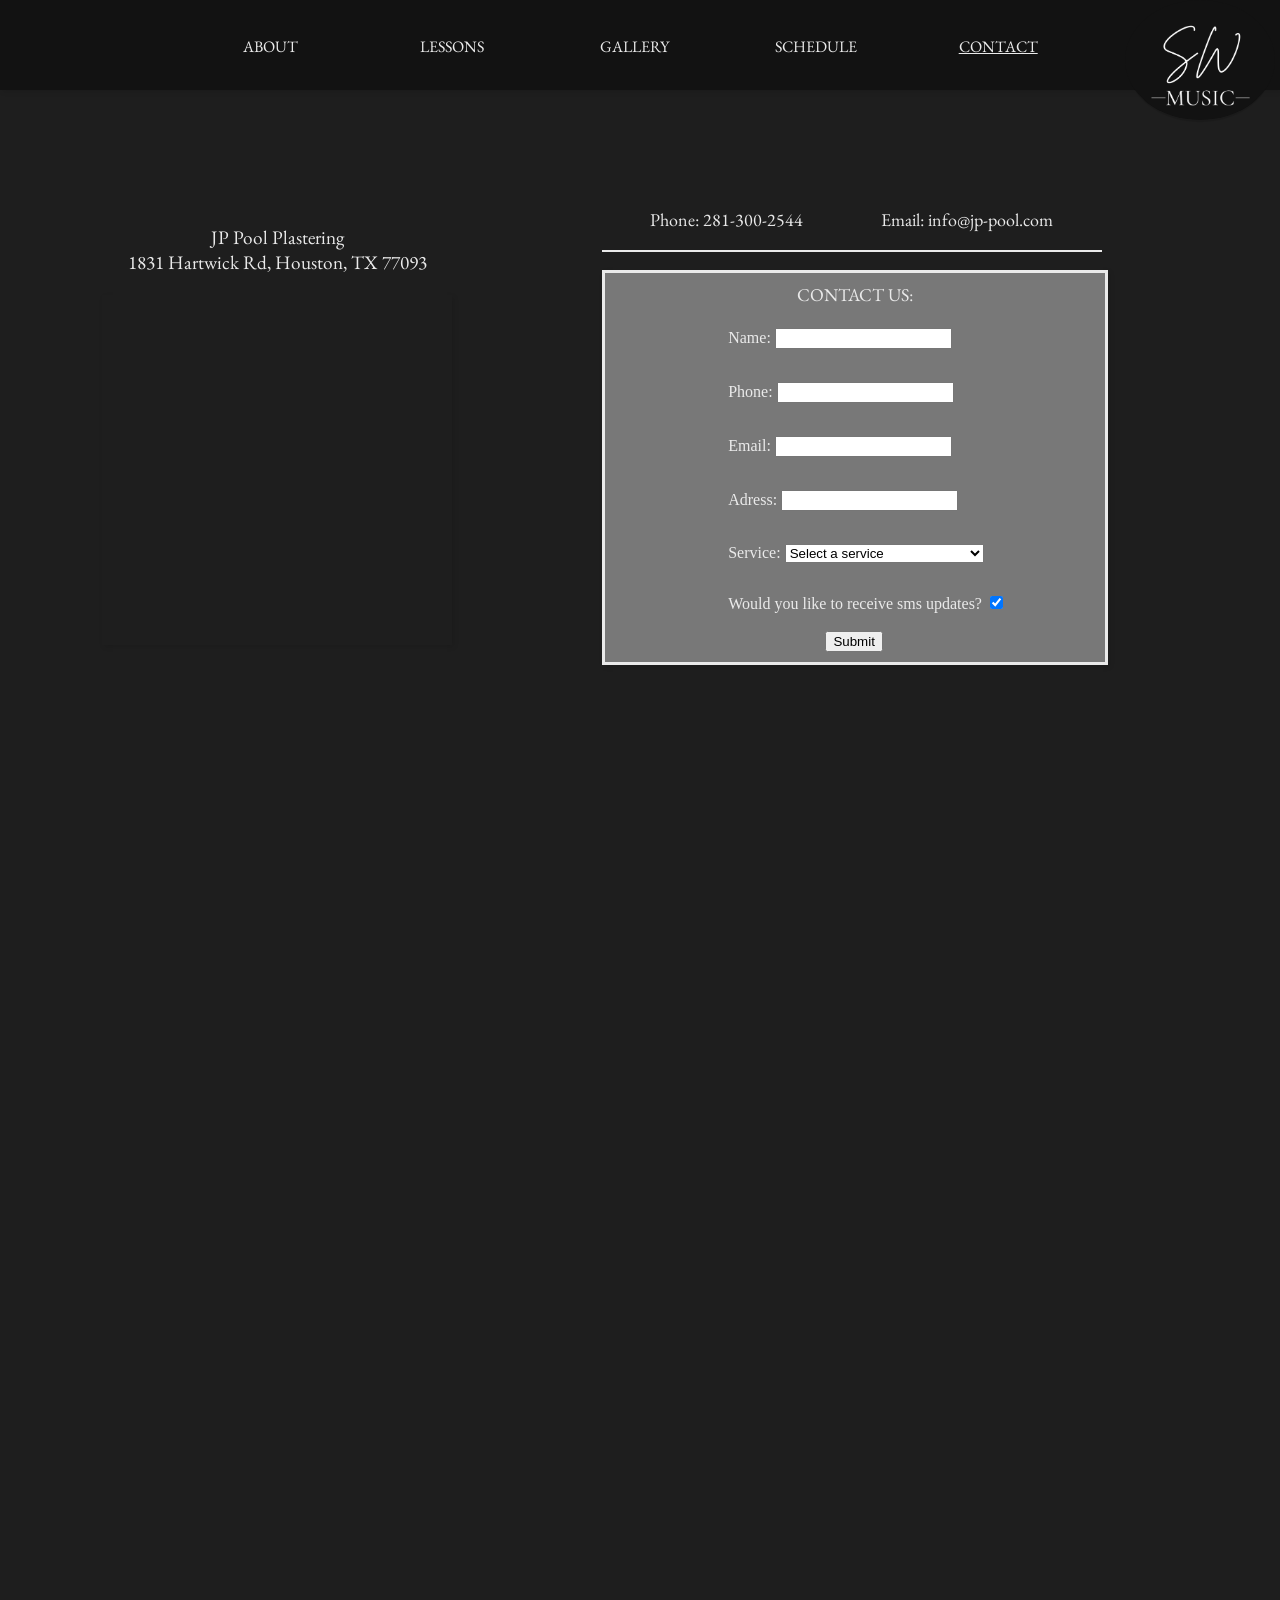
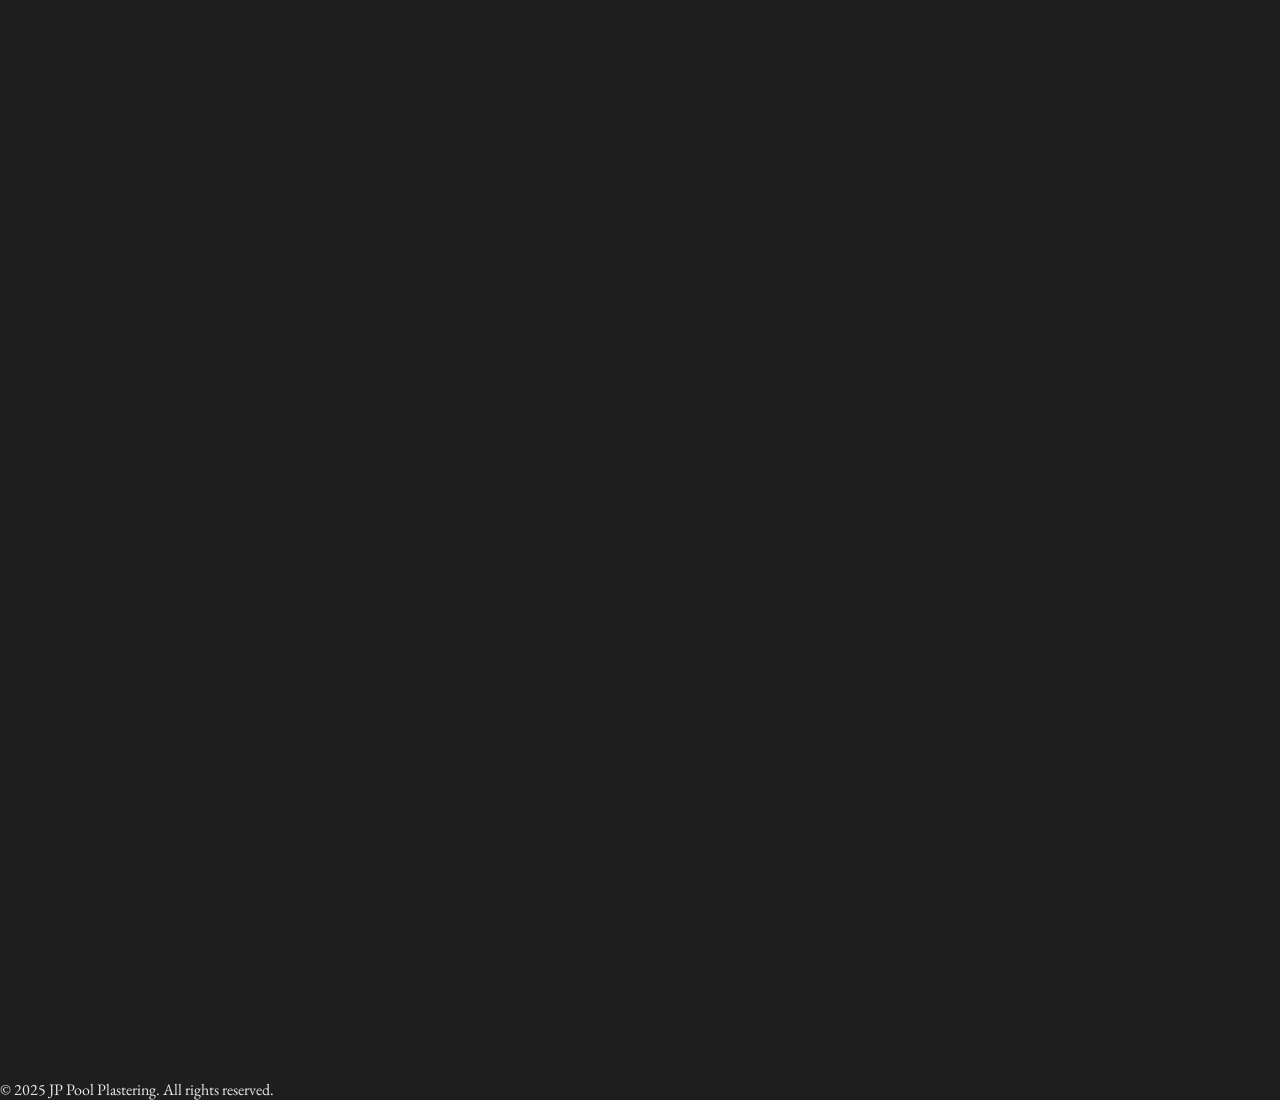
==== public/contact.html @ e35916e0 "Initial commit" ====
<!DOCTYPE html>
<html lang="en">
  <head>
    <meta charset="UTF-8">
    <meta name="viewport" content="width=device-width, initial-scale=1.0">

    <link rel="stylesheet" href="styles/general.css">
    <link rel="stylesheet" href="styles/header.css">
    <link rel="stylesheet" href="styles/nav-menu.css">
    <link rel="stylesheet" href="styles/footer.css">
    <link rel="stylesheet" href="styles/contact-body.css">

    <link rel="preconnect" href="https://fonts.googleapis.com">
    <link rel="preconnect" href="https://fonts.gstatic.com" crossorigin>
    <link href="https://fonts.googleapis.com/css2?family=EB+Garamond:ital,wght@0,400..800;1,400..800&family=Roboto:ital,wght@0,100;0,300;0,400;0,500;0,700;0,900;1,100;1,300;1,400;1,500;1,700;1,900&family=Share+Tech+Mono&display=swap" rel="stylesheet">

    <title>Stephen Webb Music</title>
  </head>

  <header>
    <div class="left-header">
      <button class="nav-toggle" id="nav-toggle">
        <img class="hamburger-menu" id="hamburger-menu" src="icons/hamburger-menu.svg">
        <img class="close-icon" id="close-icon" src="icons/x-close.svg">
      </button>
      <script src="script/hamburger.js"></script>

      <nav class="nav-menu" id="nav-menu">
        <ul>
          <li><a href="StephenWebbMusic.html">ABOUT</a></li>
          <li><a href="lessons.html">LESSONS</a></li>
          <li><a href="gallery.html">GALLERY</a></li>
          <li><a href="schedule.html">SCHEDULE</a></li>
          <li style="text-decoration: underline;"><a href="contact.html">CONTACT</a></li>
        </ul>
      </nav>
    </div>

    <div class="right-header">
      <a href="StephenWebbMusic.html" class="header-logo-cont">
        <img class="header-logo" src="pictures/logo.png">
      </a>
    </div>
  </header>

  <body>
    <button class="phone-num">
      <p class="basic-button">
        Phone: 281-300-2544
      </p>
    </button>
    <button class="mail">
      <p class="basic-button">
        Email: info@jp-pool.com
      </p>
    </button>

    <div class="line1">
    </div>

    <div class="request-form-cont">
      <p class="form-title">
        CONTACT US:
      </p>
      <form class="form-entry" action="/send-sms" method="POST">
        <label for="name">Name:</label>
        <input class="form-field" type="text" id="name" name="name" required><br><br>

        <label for="phone">Phone:</label>
        <input class="form-field" type="tel" id="phone" name="phone" required><br><br>

        <label for="email">Email:</label>
        <input class="form-field" type="email" id="email" name="email"><br><br>

        <label for="adress">Adress:</label>
        <input class="form-field" type="text" id="adress" name="adress" required><br><br>

        <label for="service">Service:</label>
        <select class="form-field" id="service" name="service" required>
          <option value="" disabled selected>Select a service</option>
          <option value="new-plaster">New Pool Plaster</option>
          <option value="replaster">Replastering</option>
          <option value="tile-coping">Tile & Coping</option>
          <option value="deck-resurfacing">Deck Resurfacing</option>
          <option value="acid-wash">Acid Wash / Cleaning</option>
          <option value="inspection">Pool Inspection / Consultation</option>
        </select><br><br>

        <label for="sms">Would you like to receive sms updates?</label>
        <input class="form-field" type="checkbox" id="sms" name="sms" checked><br><br>

        <input class="form-field-submit" type="submit" value="Submit">
      </form>
    </div>

    <iframe class="map" src="https://www.google.com/maps/embed?pb=!1m18!1m12!1m3!1d3459.273122692279!2d-95.36067332419913!3d29.885229875004182!2m3!1f0!2f0!3f0!3m2!1i1024!2i768!4f13.1!3m3!1m2!1s0x8640b799250874a1%3A0x5e975b715354d061!2s1831%20Hartwick%20Rd%2C%20Houston%2C%20TX%2077093!5e0!3m2!1sen!2sus!4v1749546559912!5m2!1sen!2sus" width="600" height="450" style="border:0;" allowfullscreen="" loading="lazy" referrerpolicy="no-referrer-when-downgrade"></iframe>
    <p class="map-adress">
      JP Pool Plastering<br>
      1831 Hartwick Rd,
      Houston, TX 77093
    </p>
  </body>

  <footer>
    <p class="copy-right">
      &copy; 2025 JP Pool Plastering. All rights reserved.
    </p>
  </footer>
</html>
---- public/styles/general.css ----
p {
  font-family: "EB Garamond", serif;
  margin-top: 0;
  margin-bottom: 0;
}
body {
  margin: 0;
  padding-top: 90px; 
  height: auto;
  background-color: #1E1E1E;
  color: #EAEAEA;
}
footer {
  width: 300px;
  z-index: 7;
  position: relative;
}
.copy-right {
  z-index: 99;
}
---- public/styles/header.css ----
header {
  height: 90px;
  
  display: flex;
  flex-direction: row; /*Default for flexbox's, ie. not needed*/
  justify-content: space-between;
  align-items: center;
  position: fixed;
  top: 0px;
  left: 0px;
  right: 0px;

  z-index: 99;

  background-color: #121212;
  box-shadow: 2px 2px 5px rgba(0, 0, 0, .1);
  padding-right: 20px;
}

.left-header {
  display: flex;
  align-items: center;
}

.right-header {
  display: flex;
  align-items: center;
  justify-content: center;
}
.header-logo-cont { /* Technically outside of header in HTML, but still appears on header */
  width: 150px;
  height: 120px;
  border-radius: 50%;
  overflow: hidden;
  background-color: #121212;
  box-shadow: 0px 4.1px 0px -1.9px rgba(0, 0, 0, .1);
  cursor: pointer;
  border: none;

  position: fixed;
  top: 0px;
  right: -70px;
  left: auto;
  transform: translateX(-50%);
  Z-index: 100;
  object-fit: cover;
}
.header-logo { /**/
  position: absolute;
  left: 50%;
  top: 55%;
  transform: translate(-50%, -50%);
  height: 90px;
}
---- public/styles/nav-menu.css ----
.hamburger-menu,
.close-icon {
  height: 48px;
  margin-left: 24px;
  margin-right: 20px;
  cursor: pointer;
  user-select: none;
}
.close-icon {
  display: none;
}

.nav-menu {
  display: flex; /*start*/
  flex-direction: column;
  position: absolute;
  top: 90px;
  left: 0;
  z-index: 1;

  background-color: #121212;
  overflow: hidden;
  max-height: 0;
  opacity: 1;
  transition: max-height 0.4s ease-out;
  width: 100%;
  box-shadow: 2px -2px .1px rgba(0, 0, 0, .1);
}
.nav-menu.active {
  max-height: 500px;
}
.nav-menu ul {
  list-style: none;
  margin: 0;
  padding: 0;
}
.nav-menu li{
  text-align: center;
  padding: 1rem;
}
.nav-menu a {
  color: #EAEAEA;
  text-decoration: none;
  display: block;
  font-family: "EB Garamond", serif;
}

.nav-menu a:hover{
  text-decoration: underline;
  text-decoration-color:#000;
}

/* Hamburger by default */
.nav-toggle {
  font-size: 2rem;
  background: none;
  border: none;
  color: white;
  cursor: pointer;
}

/* WIDE SCREEN STYLES */
@media screen and (min-width: 1250px)  {
  .nav-toggle {
    display: none; /*HIDES HAMBURGER*/
  }

  .nav-menu {
    display: block !important;
    max-height: 50px;
    position: static;
    background: none;
    box-shadow: 2px -2px .1px rgba(0, 0, 0, 0);
    width: 100%;
    justify-content:center;
    padding-left: 14vw;
    
  }

  .nav-menu ul {
    display:inline-flex;
    justify-content: center;
  }

  .nav-menu li {
    padding: 0 1rem;
  }

  .nav-menu a {
    min-width: 150px;
    padding: 1rem 0;
  }
}
---- public/styles/footer.css ----
footer {
  align-items: center;
  position: absolute;
  bottom: -200%;
}

.copy-right {

}
---- public/styles/contact-body.css ----
.map-adress {
  width: 350px;
  position: absolute;
  left: min(8vw, 20%); top: 25%;
  font-size: larger;
  font-weight: 200;
  text-align: center;
  color: #EAEAEA;
}
.map {
  height: 550px;
  width: 350px;
  max-width: 100%;
  position: absolute;
  box-shadow: 2px 2px 5px rgba(0, 0, 0, .1);
  left: min(8vw, 20%); top: 30%;
  height: 350px;
  margin-top: 25px;
}

.mail,
.phone-num {
  left: 47%; top: 23%;
  width: 250px;
  position: absolute;
  background: none;
  cursor: pointer;
  border: none;
  font-family: "Share Tech Mono", monospace;
  font-size: large;
  color: #EAEAEA; 
}
.mail {
  margin-left: 240px;
}
.mail :hover,
.phone-num :hover {
  text-decoration: underline;
}


.line1 {
  position: absolute;
  background-color: #EAEAEA;
  width: 500px;
  height: 2px;
  top: 25%; left: 47%;
  margin-top: 25px;
  margin-bottom: 25px;
}


.request-form-cont {
  position: absolute;
  background-color: rgb(120, 120, 120);
  border-style: solid;
  border-color: #EAEAEA;
  box-shadow: 2px 2px 5px rgba(0, 0, 0, .1);
  width: 500px;
  height: auto;
  top: 30%; left: 47%;
  display: flex;
  align-items: center;
  flex-direction: column;
}
.form-title {
  text-align: center;
  font-size: large;
  margin-top: 10px;
  margin-bottom: 7px;
}
.form-entry {
  margin-left: 25px;
}
.form-field {
  margin-top: 15px;
}
.form-field-submit {
  position: relative;
  margin-bottom: 10px;
  left: 35%;
}

@media screen and (max-width: 1000px)  {
  body {
    display: flex;
    flex-direction: column;
    align-items: center;
    margin-top: 30px;
  }

  .map-adress {
    width: 210px;
    top: 25%;
    left: 0px;
    text-align: center;
    position: relative;
    margin-top: 30px;
    margin-bottom: 15px;
  }
  .map {
    width: min(70vw, 400px);
    top: 30%; left: 0vw;
    position: relative;
    box-shadow: 2px 2px 5px rgba(0, 0, 0, .1);
  }
  
  .mail,
  .phone-num {
    left: 0vw;
    width: max(2vw, 210px);
    font-size: clamp(9px, 3vw, 20px);
    position: relative;
  }
  .mail {
    margin-left: 0px;
  }
  
  .line1 {
    width:  min(75vw, 400px);
    top: 5%; left: 0vw;
    position: relative;
  }

  .request-form-cont {
    width: min(75vw, 400px);
    top: 10%; left: 0vw;
    position: relative;
  }
}
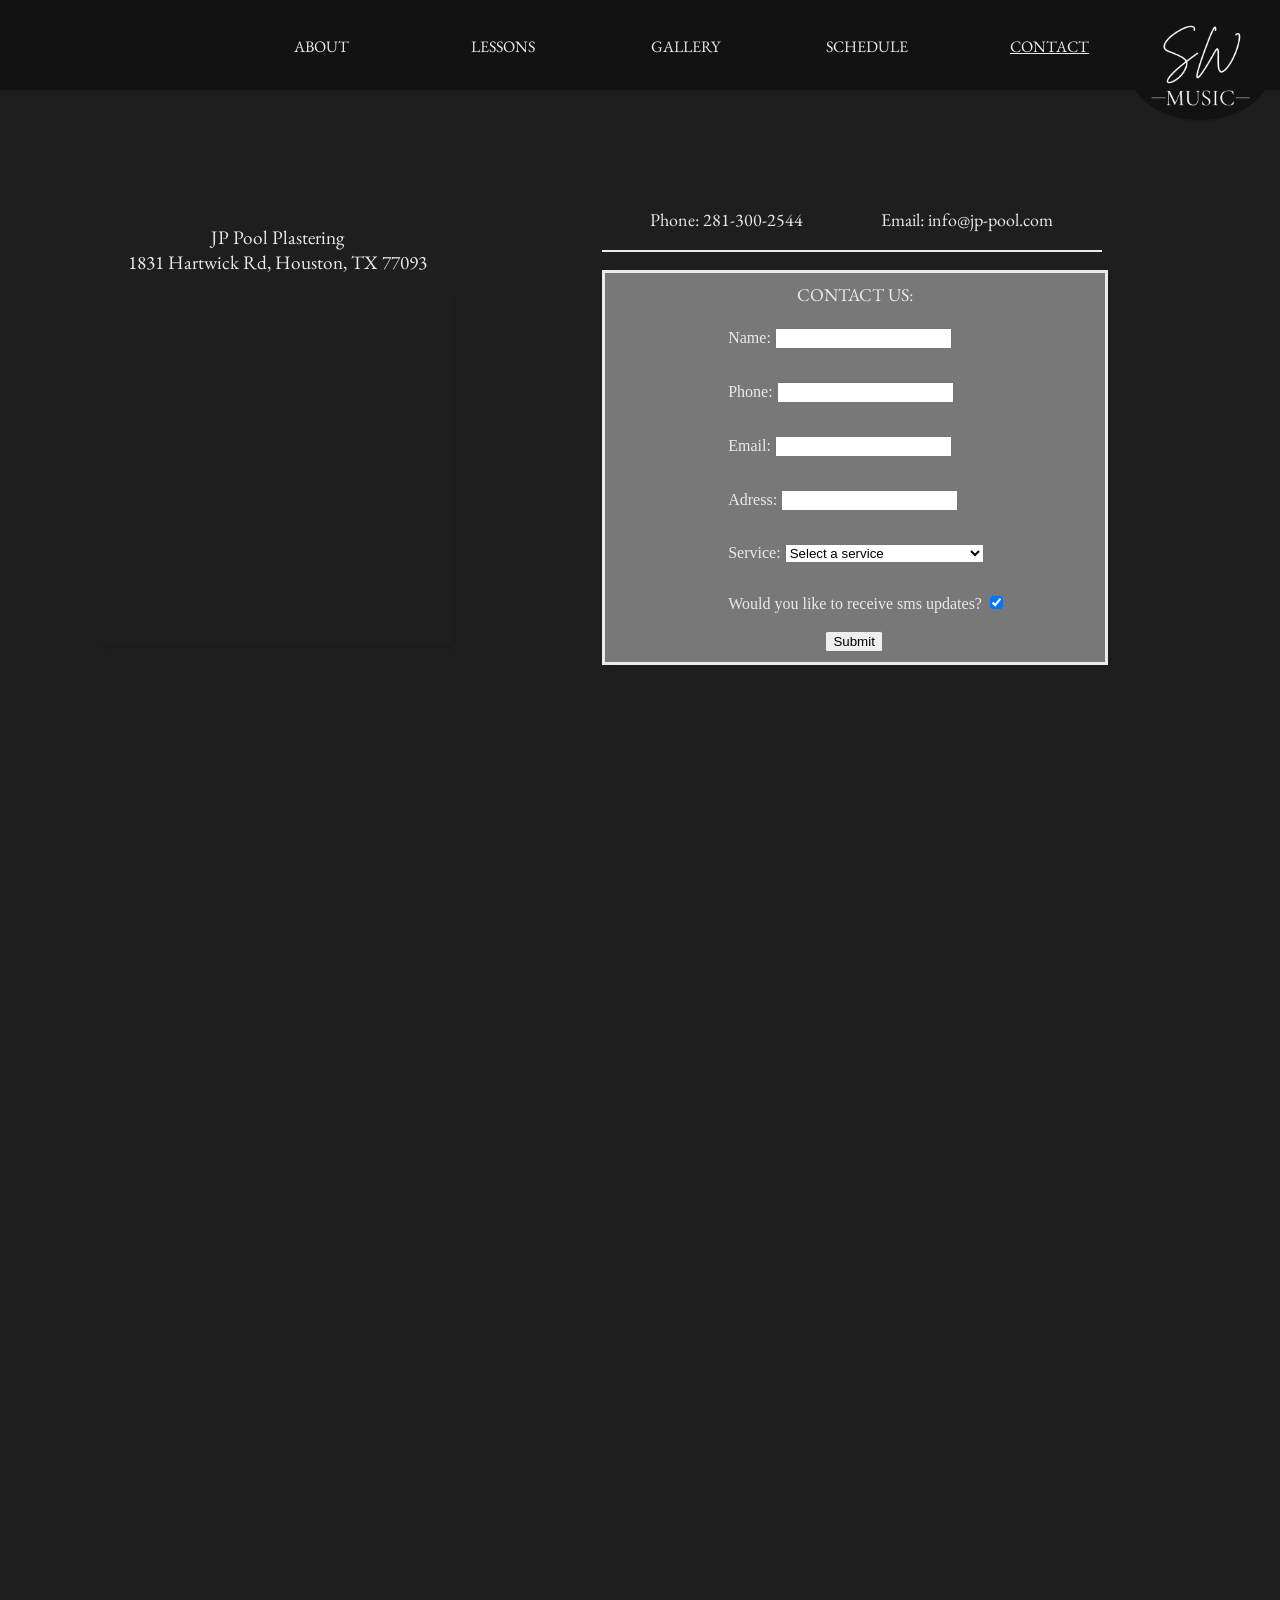
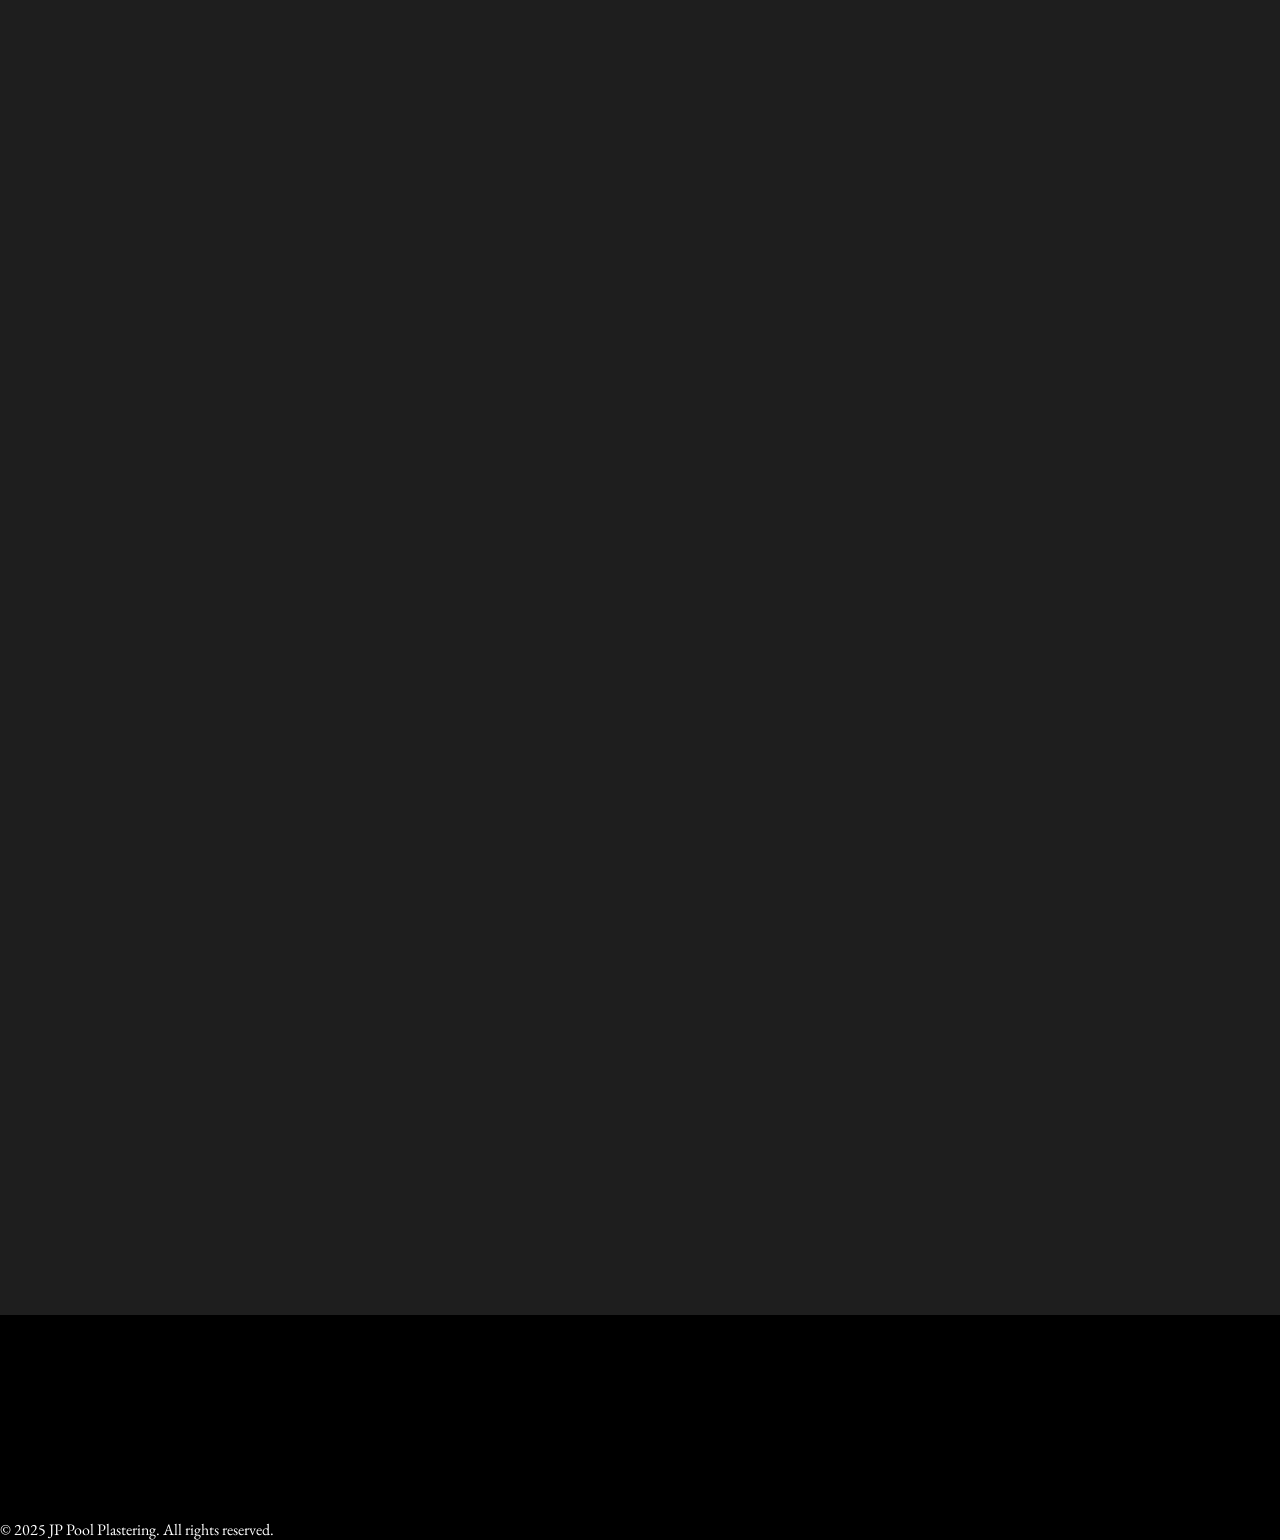
==== commit 00ead5e6: "updated homepage" ====
--- a/public/contact.html
+++ b/public/contact.html
@@ -27,7 +27,7 @@
 
       <nav class="nav-menu" id="nav-menu">
         <ul>
-          <li><a href="StephenWebbMusic.html">ABOUT</a></li>
+          <li><a href="index.html">ABOUT</a></li>
           <li><a href="lessons.html">LESSONS</a></li>
           <li><a href="gallery.html">GALLERY</a></li>
           <li><a href="schedule.html">SCHEDULE</a></li>
@@ -37,7 +37,7 @@
     </div>
 
     <div class="right-header">
-      <a href="StephenWebbMusic.html" class="header-logo-cont">
+      <a href="index.html" class="header-logo-cont">
         <img class="header-logo" src="pictures/logo.png">
       </a>
     </div>
--- a/public/styles/general.css
+++ b/public/styles/general.css
@@ -1,3 +1,6 @@
+html{
+  scroll-behavior: smooth;
+}
 p {
   font-family: "EB Garamond", serif;
   margin-top: 0;
--- a/public/styles/nav-menu.css
+++ b/public/styles/nav-menu.css
@@ -73,8 +73,8 @@
     box-shadow: 2px -2px .1px rgba(0, 0, 0, 0);
     width: 100%;
     justify-content:center;
-    padding-left: 14vw;
-    
+    padding-left: 18vw;
+
   }
 
   .nav-menu ul {
@@ -89,5 +89,6 @@
   .nav-menu a {
     min-width: 150px;
     padding: 1rem 0;
+    cursor: pointer;
   }
 }
--- a/public/styles/footer.css
+++ b/public/styles/footer.css
@@ -1,9 +1,14 @@
 footer {
-  align-items: center;
+  display: flex;
   position: absolute;
-  bottom: -200%;
+  bottom: -300vw;
+  background-color: black;
+  width: 100%;
+  height: 25%;
 }
 
 .copy-right {
-
-}+ color: white;
+ bottom: 0;
+ position: absolute;
+}
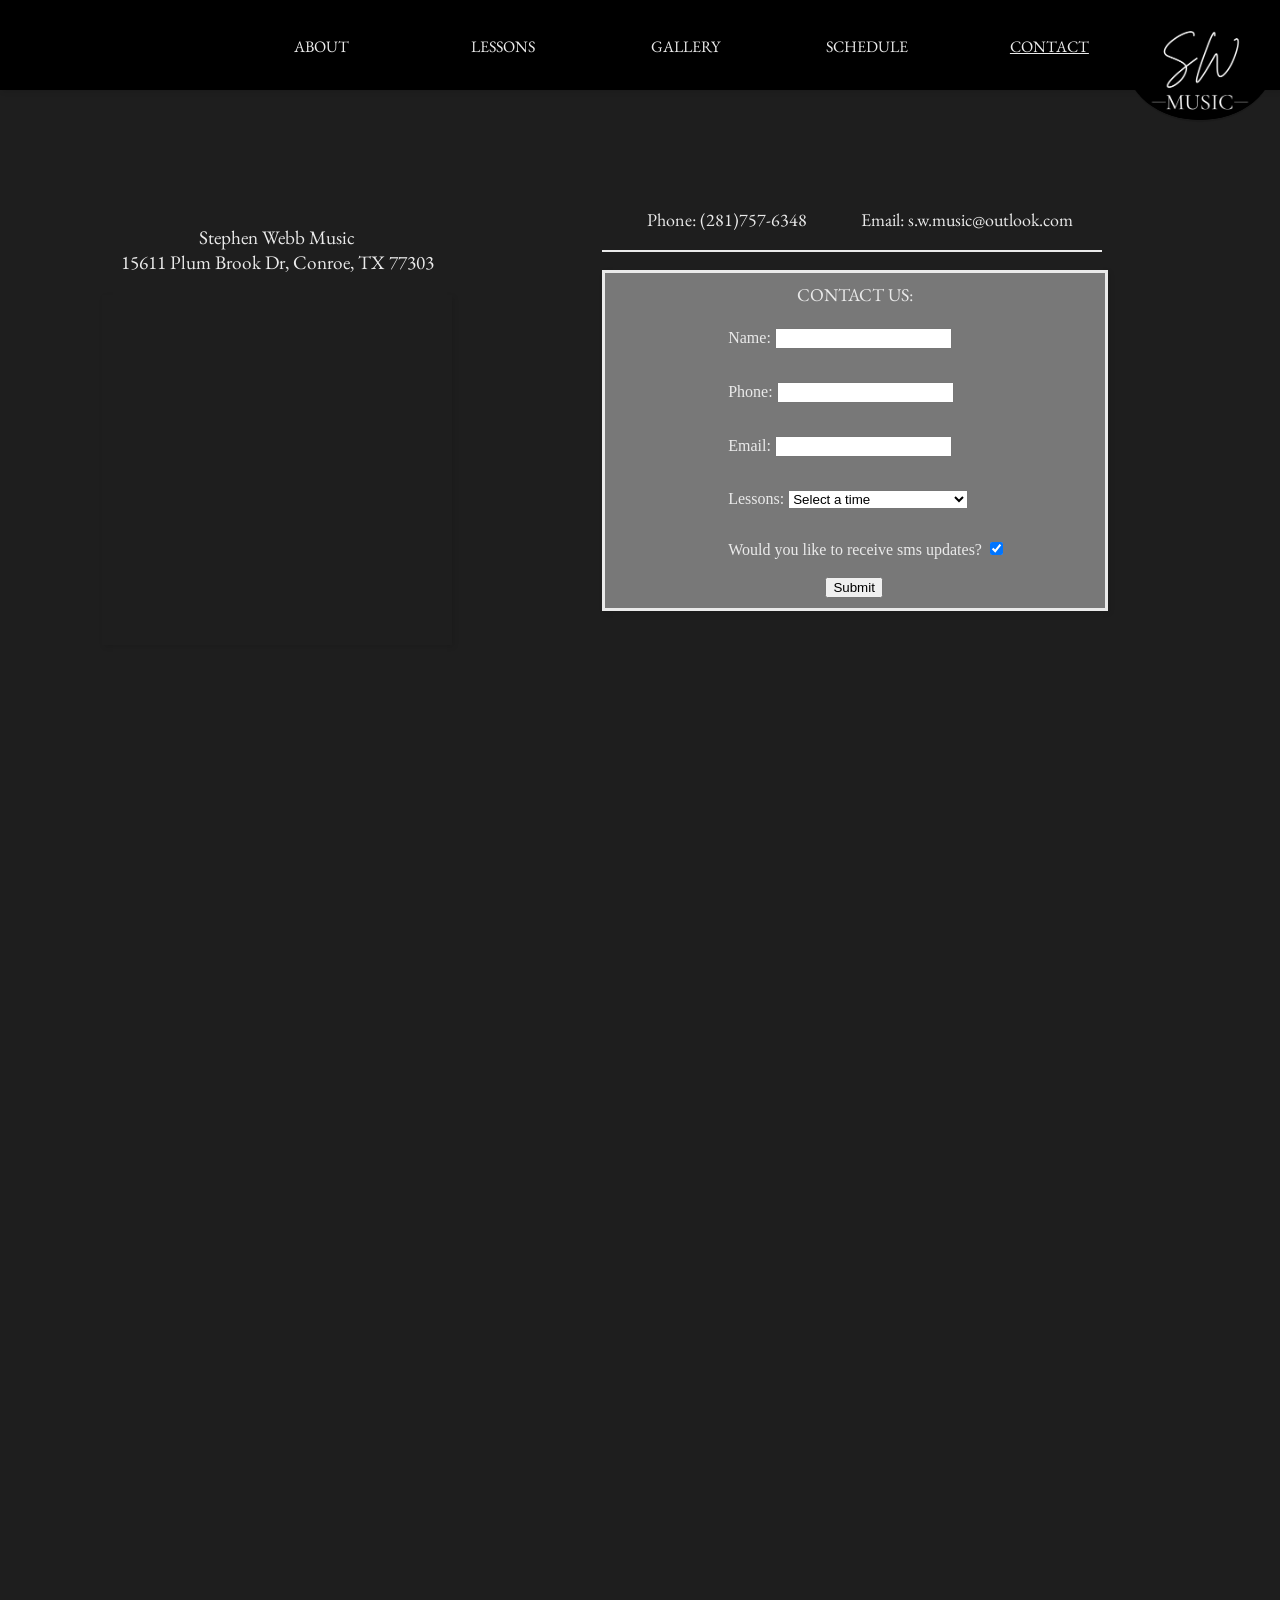
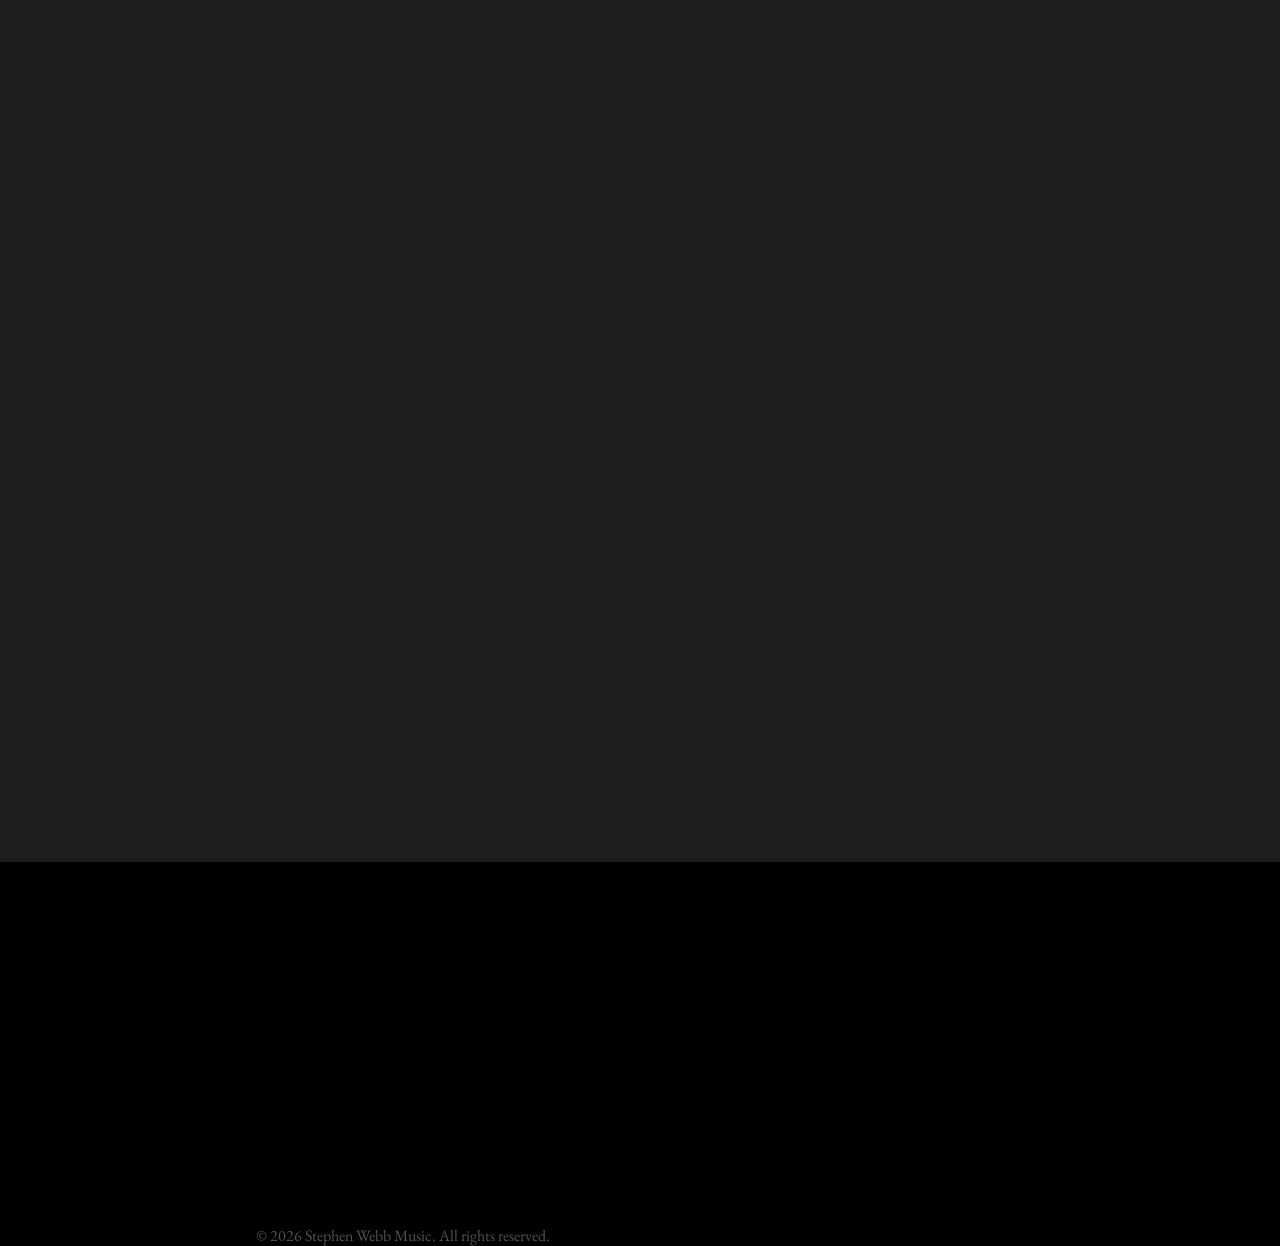
==== commit 1d1b185e: "major homepage reworkgit reset --  HEAD~1/26/1:00AM" ====
--- a/public/contact.html
+++ b/public/contact.html
@@ -46,12 +46,12 @@
   <body>
     <button class="phone-num">
       <p class="basic-button">
-        Phone: 281-300-2544
+        Phone: (281)757-6348
       </p>
     </button>
     <button class="mail">
       <p class="basic-button">
-        Email: info@jp-pool.com
+        Email: s.w.music@outlook.com
       </p>
     </button>
 
@@ -72,18 +72,15 @@
         <label for="email">Email:</label>
         <input class="form-field" type="email" id="email" name="email"><br><br>
 
-        <label for="adress">Adress:</label>
-        <input class="form-field" type="text" id="adress" name="adress" required><br><br>
-
-        <label for="service">Service:</label>
+        <label for="service">Lessons:</label>
         <select class="form-field" id="service" name="service" required>
-          <option value="" disabled selected>Select a service</option>
-          <option value="new-plaster">New Pool Plaster</option>
-          <option value="replaster">Replastering</option>
-          <option value="tile-coping">Tile & Coping</option>
-          <option value="deck-resurfacing">Deck Resurfacing</option>
-          <option value="acid-wash">Acid Wash / Cleaning</option>
-          <option value="inspection">Pool Inspection / Consultation</option>
+          <option value="" disabled selected>Select a time</option>
+          <option value="new-plaster">1 hour - $65</option>
+          <option value="replaster">30 minutes - $45</option>
+          <option value="tile-coping">1 hour / virtual - $50</option>
+          <option value="deck-resurfacing">30 minutes / virtual - $35</option>
+          <option value="acid-wash">1 hour / in home - $100</option>
+          <option value="inspection">30 minutes / in home - $75</option>
         </select><br><br>
 
         <label for="sms">Would you like to receive sms updates?</label>
@@ -93,17 +90,17 @@
       </form>
     </div>
 
-    <iframe class="map" src="https://www.google.com/maps/embed?pb=!1m18!1m12!1m3!1d3459.273122692279!2d-95.36067332419913!3d29.885229875004182!2m3!1f0!2f0!3f0!3m2!1i1024!2i768!4f13.1!3m3!1m2!1s0x8640b799250874a1%3A0x5e975b715354d061!2s1831%20Hartwick%20Rd%2C%20Houston%2C%20TX%2077093!5e0!3m2!1sen!2sus!4v1749546559912!5m2!1sen!2sus" width="600" height="450" style="border:0;" allowfullscreen="" loading="lazy" referrerpolicy="no-referrer-when-downgrade"></iframe>
+    <iframe class="map" src="https://www.google.com/maps/embed?pb=!1m18!1m12!1m3!1d3441.64755583762!2d-95.3263738!3d30.3893644!2m3!1f0!2f0!3f0!3m2!1i1024!2i768!4f13.1!3m3!1m2!1s0x86474196c9d91d6f%3A0x84ac29818ba723cb!2s15611%20Plum%20Brk%20Dr%2C%20Conroe%2C%20TX%2077303!5e0!3m2!1sen!2sus!4v1779753899569!5m2!1sen!2sus" width="600" height="450" style="border:0;" allowfullscreen="" loading="lazy" referrerpolicy="no-referrer-when-downgrade"></iframe>
     <p class="map-adress">
-      JP Pool Plastering<br>
-      1831 Hartwick Rd,
-      Houston, TX 77093
+      Stephen Webb Music<br>
+      15611 Plum Brook Dr,
+      Conroe, TX 77303
     </p>
   </body>
 
   <footer>
     <p class="copy-right">
-      &copy; 2025 JP Pool Plastering. All rights reserved.
+      &copy; 2026 Stephen Webb Music. All rights reserved.
     </p>
   </footer>
 </html>
--- a/public/styles/general.css
+++ b/public/styles/general.css
@@ -13,11 +13,3 @@
   background-color: #1E1E1E;
   color: #EAEAEA;
 }
-footer {
-  width: 300px;
-  z-index: 7;
-  position: relative;
-}
-.copy-right {
-  z-index: 99;
-}
--- a/public/styles/header.css
+++ b/public/styles/header.css
@@ -12,7 +12,7 @@
 
   z-index: 99;
 
-  background-color: #121212;
+  background-color: #000000;
   box-shadow: 2px 2px 5px rgba(0, 0, 0, .1);
   padding-right: 20px;
 }
@@ -32,7 +32,7 @@
   height: 120px;
   border-radius: 50%;
   overflow: hidden;
-  background-color: #121212;
+  background-color: #000000;
   box-shadow: 0px 4.1px 0px -1.9px rgba(0, 0, 0, .1);
   cursor: pointer;
   border: none;
@@ -50,5 +50,5 @@
   left: 50%;
   top: 55%;
   transform: translate(-50%, -50%);
-  height: 90px;
+  height: 150px;
 }
--- a/public/styles/nav-menu.css
+++ b/public/styles/nav-menu.css
@@ -18,7 +18,7 @@
   left: 0;
   z-index: 1;
 
-  background-color: #121212;
+  background-color: #000000;
   overflow: hidden;
   max-height: 0;
   opacity: 1;
--- a/public/styles/footer.css
+++ b/public/styles/footer.css
@@ -1,14 +1,75 @@
 footer {
   display: flex;
-  position: absolute;
-  bottom: -300vw;
+  position:absolute;
   background-color: black;
   width: 100%;
-  height: 25%;
+  height: 30vw;
+  bottom: -250vw;
+}
+@media(min-width:768px){
+  footer{
+    bottom: -277vw;
+  }
+}
+
+.footer-nav{
+  display: flex;
+  flex-direction: row;
+  justify-self: center;
+  position: absolute;
+  left: 7vw;
+}
+.footer-nav ul {
+  list-style:none;
+  margin: 0;
+  padding: 0;
+}
+.footer-nav a {
+  color: #545050;
+  text-decoration: none;
+  display: block;
+  font-size: small;
+  font-weight: 100;
+  font-family:Arial, Helvetica, sans-serif;
+  padding-right: 5vw;
+}
+
+.footer-nav a:hover{
+  text-decoration: underline;
+  text-decoration-color:#000;
 }
 
 .copy-right {
- color: white;
- bottom: 0;
- position: absolute;
-}
+  color: #545050;5
+  font-size: 3vw;
+  left: 20vw;
+  position: absolute;
+  justify-self: center;
+  bottom: 0;
+ }
+
+ .footer-social{
+  display: flex;
+  flex-direction: row;
+  position: absolute;
+  width: 90%;
+  height: 10vw;
+  left: 3%;
+  top: 35%;
+  align-self: center;
+  justify-content: space-evenly;
+ }
+ .footer-ig, .footer-yt, .footer-sc{
+  position: relative;
+  bottom: 0;
+  margin-left: 1vw;
+ }
+ .footer-sc{
+  top: -1vw;
+ }
+ .footer-icon{
+  width: 8vw;
+  height: 8vw;
+  fill: white;
+ }
+ 
--- a/public/styles/contact-body.css
+++ b/public/styles/contact-body.css
@@ -108,7 +108,7 @@
   .mail,
   .phone-num {
     left: 0vw;
-    width: max(2vw, 210px);
+    width: max(2vw, 250px);
     font-size: clamp(9px, 3vw, 20px);
     position: relative;
   }
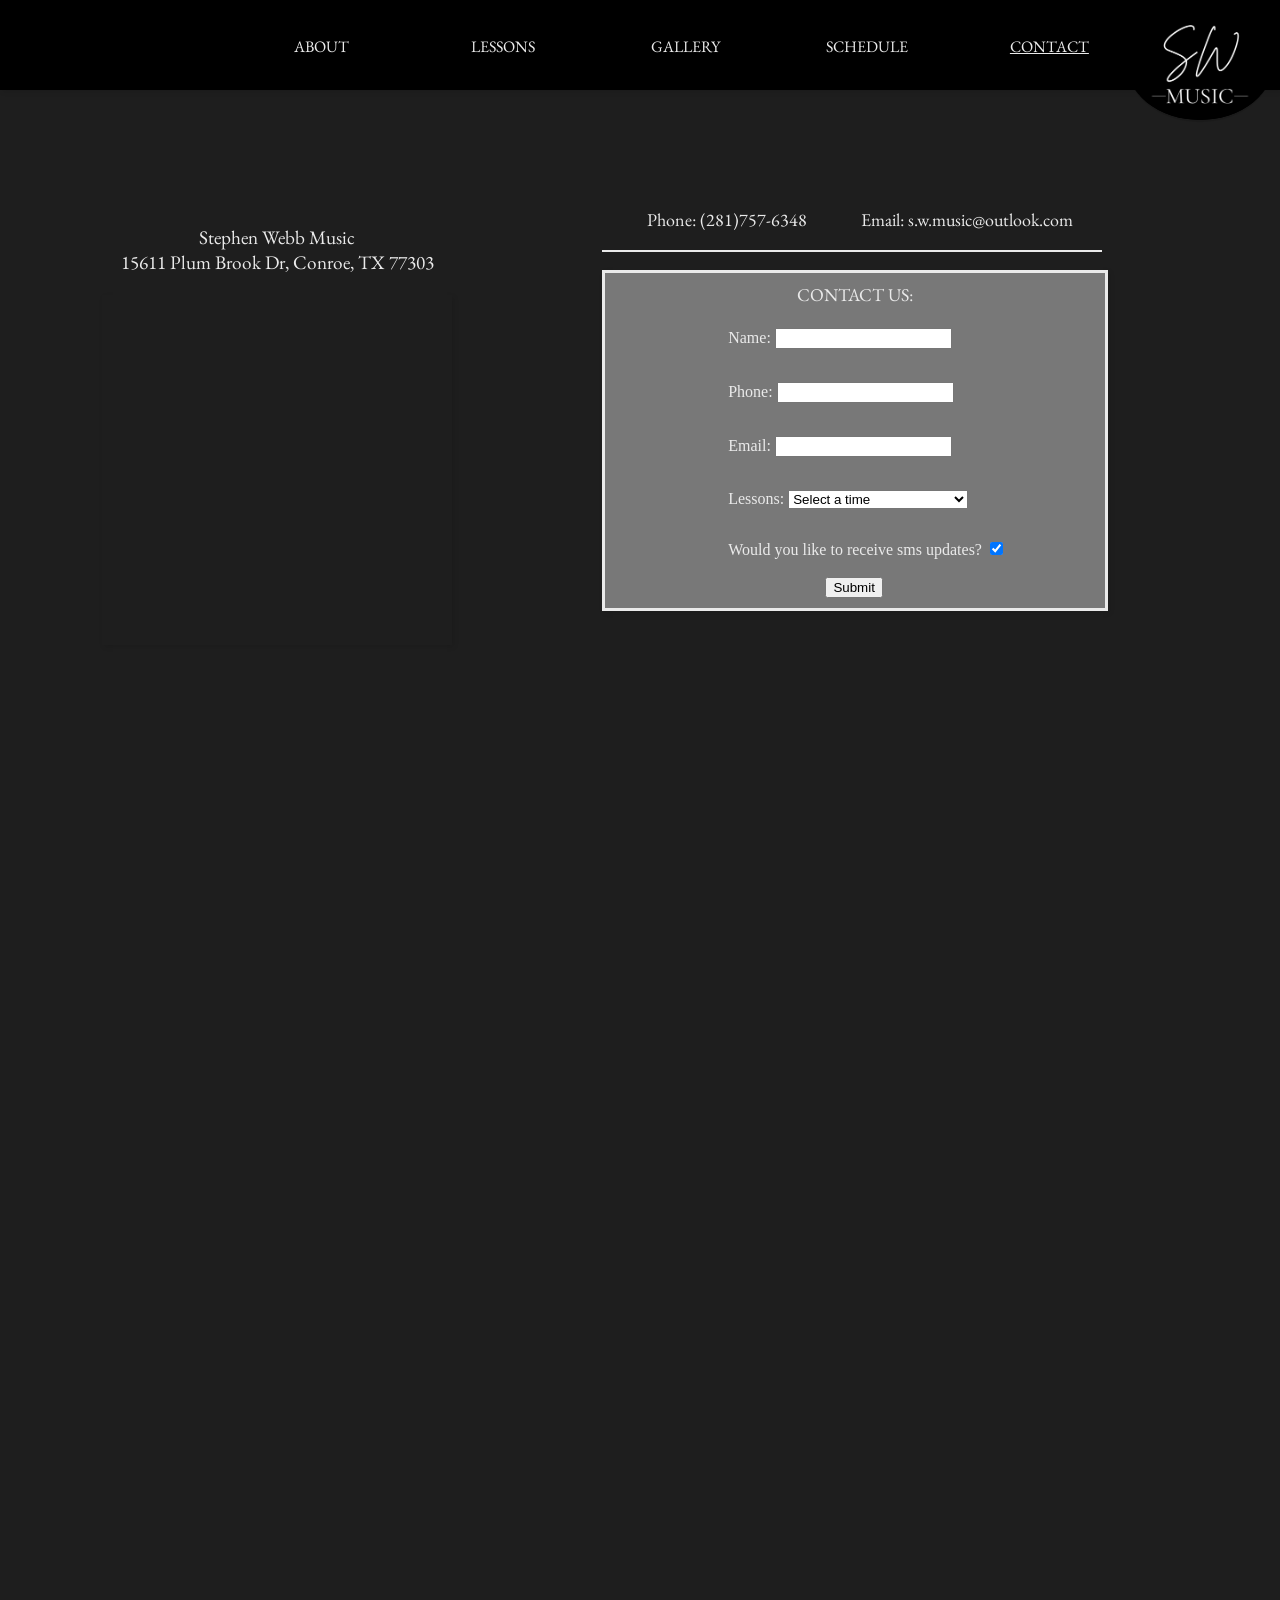
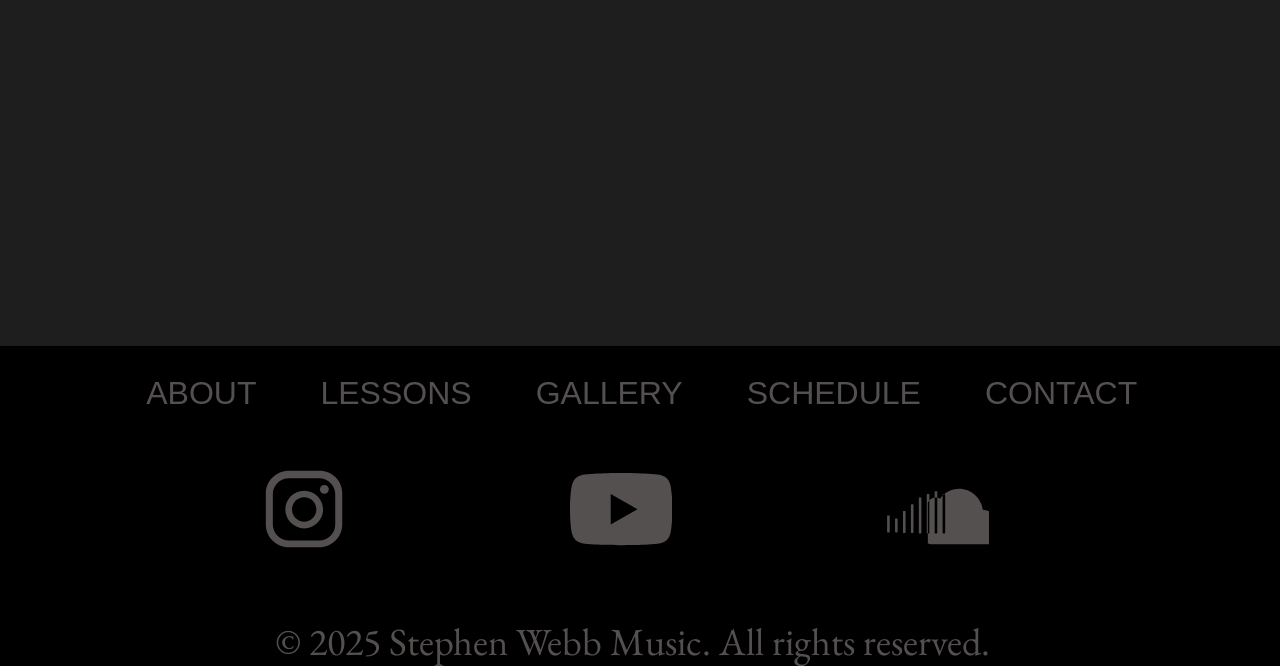
==== commit e4643f7e: "major homepage rework' git reset --  HEAD~1/26/1:00AM" ====
--- a/public/contact.html
+++ b/public/contact.html
@@ -96,11 +96,41 @@
       15611 Plum Brook Dr,
       Conroe, TX 77303
     </p>
+    <footer>
+      <ul class="footer-nav">
+        <li><a href="index.html">ABOUT</a></li>
+        <li><a href="lessons.html">LESSONS</a></li>
+        <li><a href="gallery.html">GALLERY</a></li>
+        <li><a href="schedule.html">SCHEDULE</a></li>
+        <li><a href="contact.html">CONTACT</a></li>
+      </ul>
+  
+      <div class="footer-social">
+        <a href="https://www.instagram.com/stephenwebbmusic/" target="_blank" rel="noopener noreferrer" class="footer-ig">
+          <!-- Inline Official Instagram SVG Path -->
+          <svg class="footer-icon" xmlns="http://www.w3.org/2000/svg" xmlns:xlink="http://www.w3.org/1999/xlink" fill="#000000" width="800px" height="800px" viewBox="0 0 32 32" id="Camada_1" version="1.1" xml:space="preserve">
+            <g>
+            <path d="M22.3,8.4c-0.8,0-1.4,0.6-1.4,1.4c0,0.8,0.6,1.4,1.4,1.4c0.8,0,1.4-0.6,1.4-1.4C23.7,9,23.1,8.4,22.3,8.4z"/>
+            <path d="M16,10.2c-3.3,0-5.9,2.7-5.9,5.9s2.7,5.9,5.9,5.9s5.9-2.7,5.9-5.9S19.3,10.2,16,10.2z M16,19.9c-2.1,0-3.8-1.7-3.8-3.8   c0-2.1,1.7-3.8,3.8-3.8c2.1,0,3.8,1.7,3.8,3.8C19.8,18.2,18.1,19.9,16,19.9z"/>   
+            <path d="M20.8,4h-9.5C7.2,4,4,7.2,4,11.2v9.5c0,4,3.2,7.2,7.2,7.2h9.5c4,0,7.2-3.2,7.2-7.2v-9.5C28,7.2,24.8,4,20.8,4z M25.7,20.8   c0,2.7-2.2,5-5,5h-9.5c-2.7,0-5-2.2-5-5v-9.5c0-2.7,2.2-5,5-5h9.5c2.7,0,5,2.2,5,5V20.8z"/>       
+            </g>
+            </svg>
+        </a>
+        <a href="https://www.youtube.com/@StephenWebbMusic" target="_blank" rel="noopener noreferrer" class="footer-yt">
+          <svg class="footer-icon" viewBox="0 0 24 24" xmlns="http://w3.org">
+            <path d="M23.498 6.186a3.016 3.016 0 0 0-2.122-2.136C19.505 3.545 12 3.545 12 3.545s-7.505 0-9.377.505A3.017 3.017 0 0 0 .502 6.186C0 8.07 0 12 0 12s0 3.93.502 5.814a3.016 3.016 0 0 0 2.122 2.136c1.871.505 9.376.505 9.376.505s7.505 0 9.377-.505a3.015 3.015 0 0 0 2.122-2.136C24 15.93 24 12 24 12s0-3.93-.502-5.814zM9.545 15.568V8.432L15.818 12l-6.273 3.568z"/>
+          </svg>
+        </a>
+        <a href="https://on.soundcloud.com/IMVgdgA9zZKNSs7fgG" target="_blank" rel="noopener noreferrer" class="footer-sc">
+          <svg class="footer-icon" viewBox="0 0 20 20" xmlns="http://w3.org">
+            <path d="M11.56 16.735c0 .354-.031.531-.093.531h-.319c-.062 0-.093-.177-.093-.531V10.15c0-.353.031-.53.093-.53h.319c.062 0 .093.177.093.53v6.585zm-1.547.442c0 .06-.03.089-.093.089h-.319c-.062 0-.093-.03-.093-.089V9.117c0-.06.031-.089.093-.089h.319c.063 0 .093.03.093.089v8.06zm-1.549-.089c0 .118-.031.177-.093.177h-.319c-.062 0-.093-.059-.093-.177V9.752c0-.117.031-.176.093-.176h.319c.062 0 .093.059.093.176v7.336zm-1.547.089c0 .06-.031.089-.093.089h-.319c-.063 0-.093-.03-.093-.089V10.35c0-.06.03-.089.093-.089h.319c.062 0 .093.03.093.089v6.826zm-1.548-.177c0 .118-.031.177-.093.177h-.319c-.062 0-.093-.059-.093-.177v-5.263c0-.118.031-.177.093-.177h.319c.062 0 .093.059.093.177v5.263zm-1.548.088c0 .06-.031.089-.093.089h-.32c-.061 0-.092-.03-.092-.089v-4.09c0-.06.031-.089.093-.089h.319c.062 0 .093.03.093.089v4.09zm-1.548-.221c0 .147-.031.221-.093.221h-.319c-.062 0-.093-.074-.093-.221v-2.3c0-.147.031-.221.093-.221h.319c.062 0 .093.074.093.221v2.3zm-1.548.133c0 .06-.031.088-.093.088h-.319c-.062 0-.093-.03-.093-.088V13.84c0-.059.031-.088.093-.088h.319c.062 0 .093.03.093.088v1.177zm21.439-.818c0-1.89-1.442-3.435-3.238-3.535-.386-2.316-2.315-4.082-4.636-4.082-1.517 0-2.88.756-3.734 1.93-.257-.15-.55-.233-.861-.233-.67 0-1.25.405-1.523.993v7.915c.184.097.387.164.603.197.163.025.329.038.498.038h12.893c1.656 0 3-.105 3-3.223z"/>
+          </svg>
+        </a>
+      </div>
+  
+      <p class="copy-right">
+        &copy; 2025 Stephen Webb Music. All rights reserved.
+      </p>
+    </footer>
   </body>
-
-  <footer>
-    <p class="copy-right">
-      &copy; 2026 Stephen Webb Music. All rights reserved.
-    </p>
-  </footer>
 </html>
--- a/public/styles/header.css
+++ b/public/styles/header.css
@@ -48,7 +48,7 @@
 .header-logo { /**/
   position: absolute;
   left: 50%;
-  top: 55%;
+  top: 50%;
   transform: translate(-50%, -50%);
   height: 150px;
 }
--- a/public/styles/nav-menu.css
+++ b/public/styles/nav-menu.css
@@ -1,3 +1,6 @@
+ul{
+  list-style-type:none;
+}
 .hamburger-menu,
 .close-icon {
   height: 48px;
--- a/public/styles/footer.css
+++ b/public/styles/footer.css
@@ -1,14 +1,14 @@
 footer {
   display: flex;
-  position:absolute;
+  position:relative;
   background-color: black;
   width: 100%;
-  height: 30vw;
-  bottom: -250vw;
+  height: 25vw;
+  bottom: -270vw;
 }
 @media(min-width:768px){
-  footer{
-    bottom: -277vw;
+  .footer-nav{
+    padding-top: 1vw;
   }
 }
 
@@ -17,18 +17,13 @@
   flex-direction: row;
   justify-self: center;
   position: absolute;
-  left: 7vw;
-}
-.footer-nav ul {
-  list-style:none;
-  margin: 0;
-  padding: 0;
+  left: 8.3vw;
 }
 .footer-nav a {
   color: #545050;
   text-decoration: none;
   display: block;
-  font-size: small;
+  font-size: 2.5vw;
   font-weight: 100;
   font-family:Arial, Helvetica, sans-serif;
   padding-right: 5vw;
@@ -40,9 +35,9 @@
 }
 
 .copy-right {
-  color: #545050;5
+  color: #545050;
   font-size: 3vw;
-  left: 20vw;
+  left: 21.5vw;
   position: absolute;
   justify-self: center;
   bottom: 0;
@@ -54,7 +49,7 @@
   position: absolute;
   width: 90%;
   height: 10vw;
-  left: 3%;
+  left: 3vw;
   top: 35%;
   align-self: center;
   justify-content: space-evenly;
@@ -70,6 +65,6 @@
  .footer-icon{
   width: 8vw;
   height: 8vw;
-  fill: white;
+  fill: #545050;
  }
  
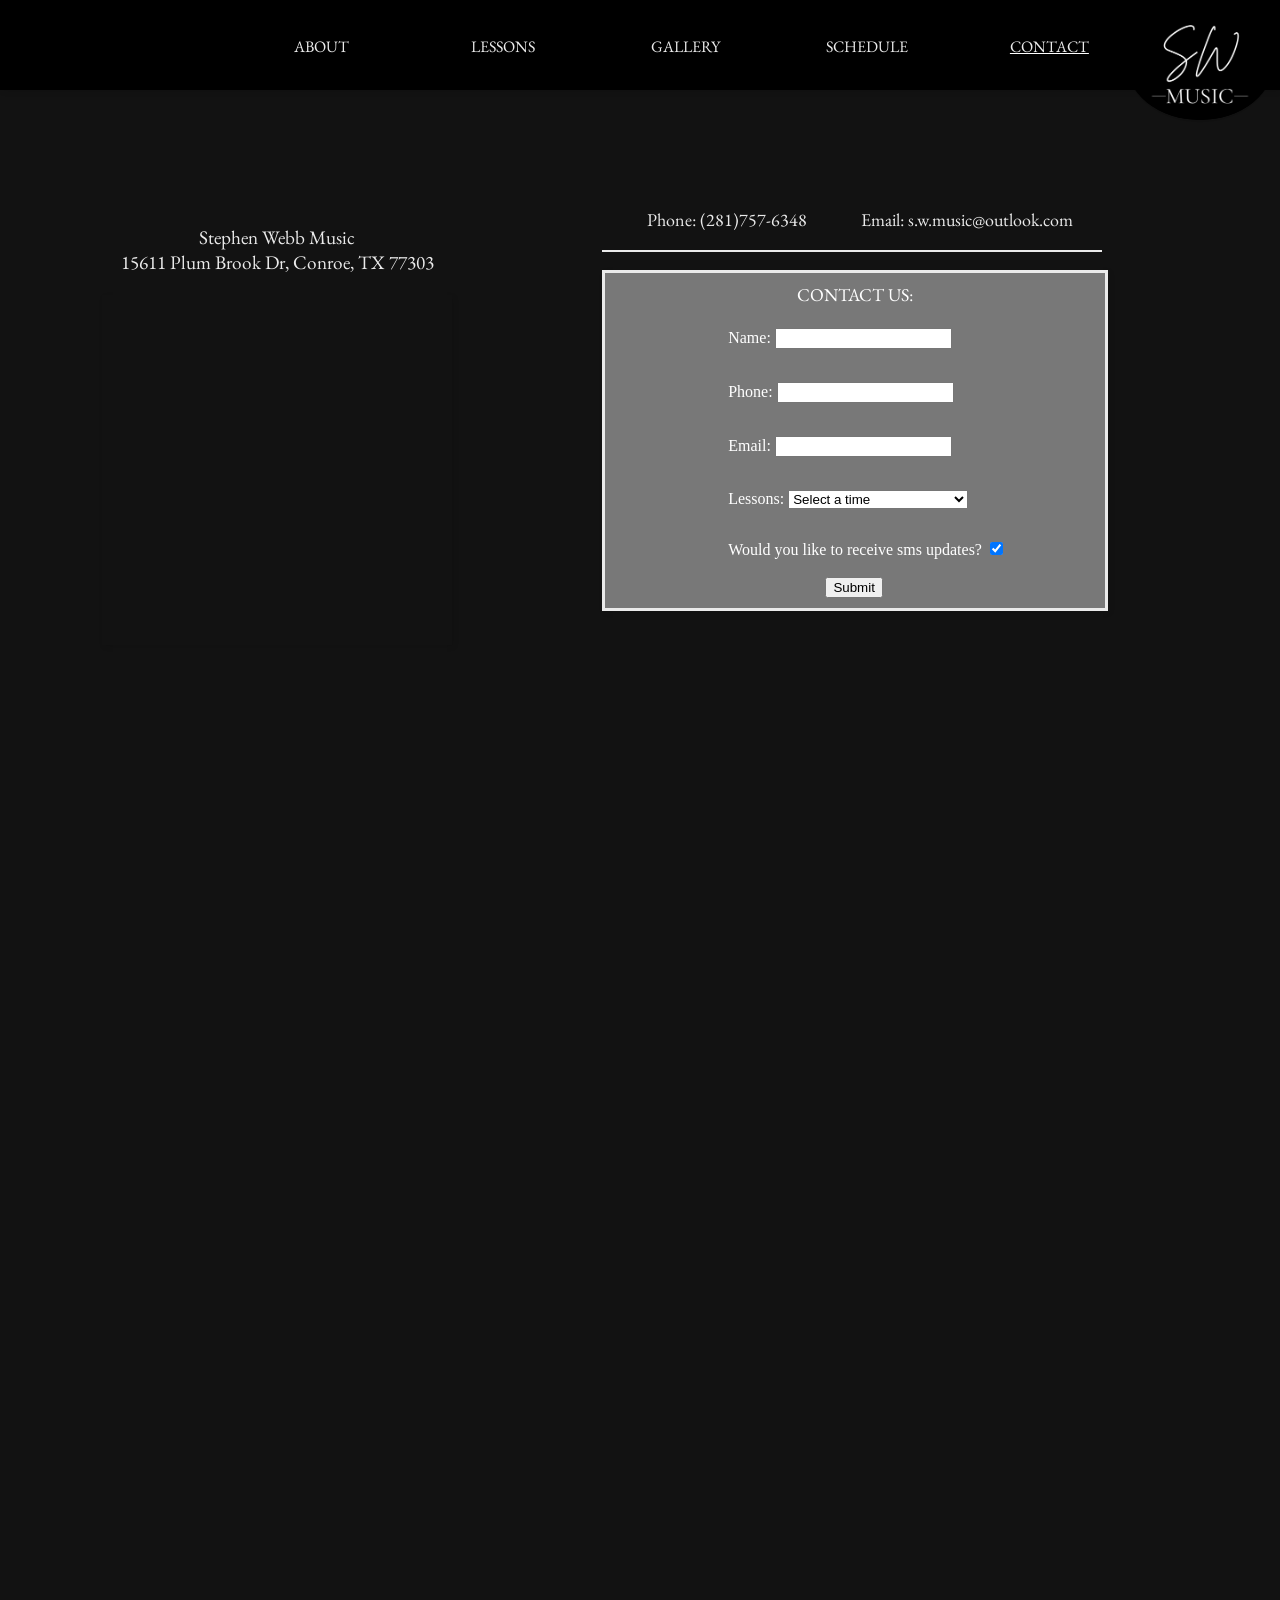
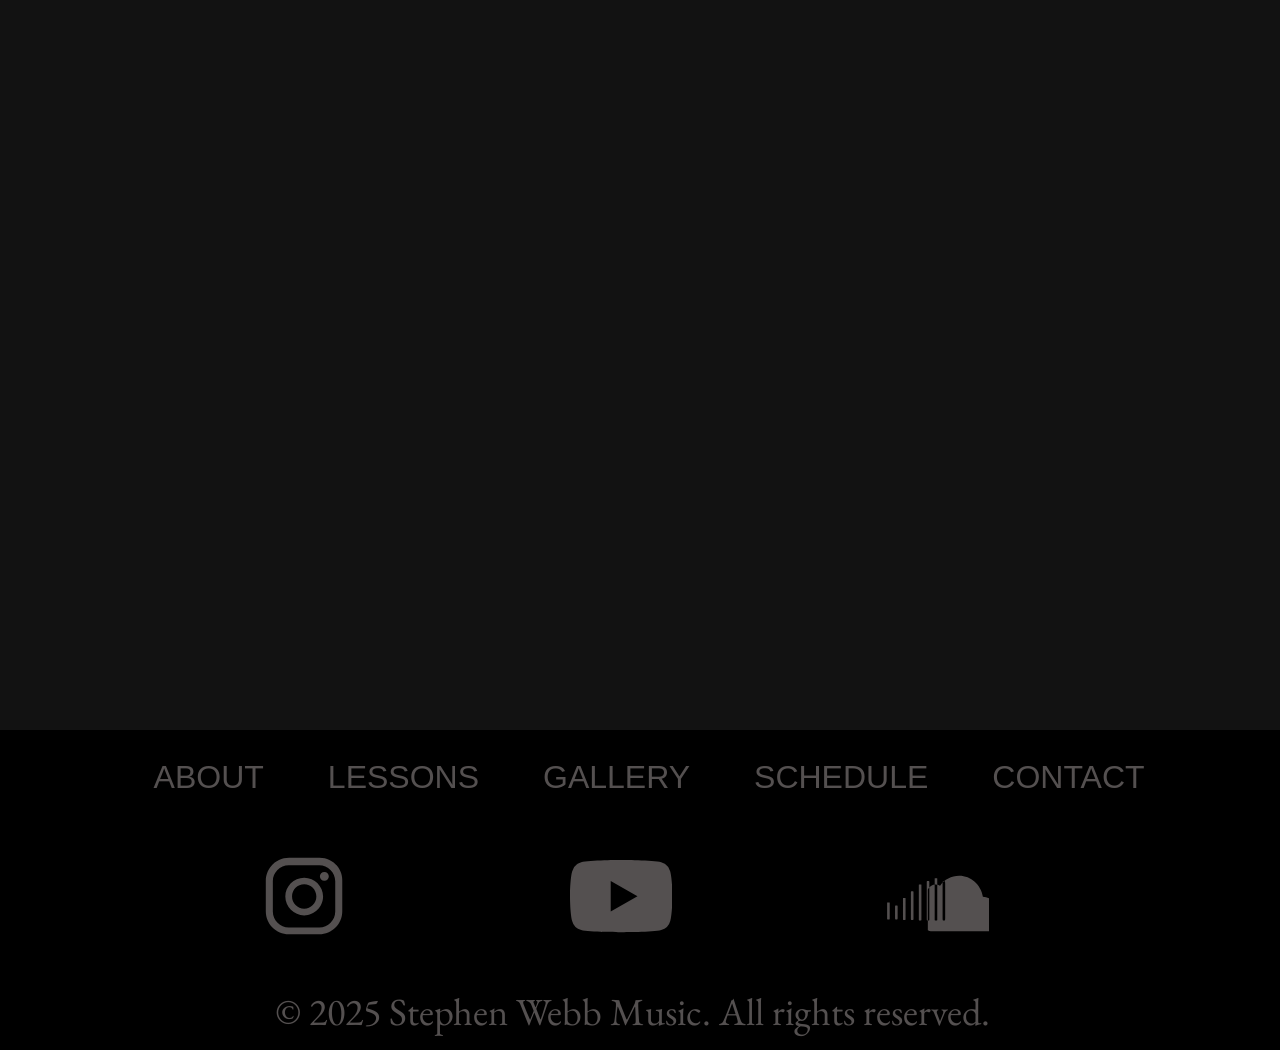
==== commit 14809f09: "footer bounce debug" ====
--- a/public/contact.html
+++ b/public/contact.html
@@ -17,85 +17,87 @@
     <title>Stephen Webb Music</title>
   </head>
 
-  <header>
-    <div class="left-header">
-      <button class="nav-toggle" id="nav-toggle">
-        <img class="hamburger-menu" id="hamburger-menu" src="icons/hamburger-menu.svg">
-        <img class="close-icon" id="close-icon" src="icons/x-close.svg">
-      </button>
-      <script src="script/hamburger.js"></script>
-
-      <nav class="nav-menu" id="nav-menu">
-        <ul>
-          <li><a href="index.html">ABOUT</a></li>
-          <li><a href="lessons.html">LESSONS</a></li>
-          <li><a href="gallery.html">GALLERY</a></li>
-          <li><a href="schedule.html">SCHEDULE</a></li>
-          <li style="text-decoration: underline;"><a href="contact.html">CONTACT</a></li>
-        </ul>
-      </nav>
-    </div>
-
-    <div class="right-header">
-      <a href="index.html" class="header-logo-cont">
-        <img class="header-logo" src="pictures/logo.png">
-      </a>
-    </div>
-  </header>
 
   <body>
-    <button class="phone-num">
-      <p class="basic-button">
-        Phone: (281)757-6348
+    <header>
+      <div class="left-header">
+        <button class="nav-toggle" id="nav-toggle">
+          <img class="hamburger-menu" id="hamburger-menu" src="icons/hamburger-menu.svg">
+          <img class="close-icon" id="close-icon" src="icons/x-close.svg">
+        </button>
+        <script src="script/hamburger.js"></script>
+  
+        <nav class="nav-menu" id="nav-menu">
+          <ul>
+            <li><a href="index.html">ABOUT</a></li>
+            <li><a href="lessons.html">LESSONS</a></li>
+            <li><a href="gallery.html">GALLERY</a></li>
+            <li><a href="schedule.html">SCHEDULE</a></li>
+            <li style="text-decoration: underline;"><a href="contact.html">CONTACT</a></li>
+          </ul>
+        </nav>
+      </div>
+  
+      <div class="right-header">
+        <a href="index.html" class="header-logo-cont">
+          <img class="header-logo" src="pictures/logo.png">
+        </a>
+      </div>
+    </header>
+    <main>
+      <button class="phone-num">
+        <p class="basic-button">
+          Phone: (281)757-6348
+        </p>
+      </button>
+      <button class="mail">
+        <p class="basic-button">
+          Email: s.w.music@outlook.com
+        </p>
+      </button>
+
+      <div class="line1">
+      </div>
+
+      <div class="request-form-cont">
+        <p class="form-title">
+          CONTACT US:
+        </p>
+        <form class="form-entry" action="/send-sms" method="POST">
+          <label for="name">Name:</label>
+          <input class="form-field" type="text" id="name" name="name" required><br><br>
+
+          <label for="phone">Phone:</label>
+          <input class="form-field" type="tel" id="phone" name="phone" required><br><br>
+
+          <label for="email">Email:</label>
+          <input class="form-field" type="email" id="email" name="email"><br><br>
+
+          <label for="service">Lessons:</label>
+          <select class="form-field" id="service" name="service" required>
+            <option value="" disabled selected>Select a time</option>
+            <option value="new-plaster">1 hour - $65</option>
+            <option value="replaster">30 minutes - $45</option>
+            <option value="tile-coping">1 hour / virtual - $50</option>
+            <option value="deck-resurfacing">30 minutes / virtual - $35</option>
+            <option value="acid-wash">1 hour / in home - $100</option>
+            <option value="inspection">30 minutes / in home - $75</option>
+          </select><br><br>
+
+          <label for="sms">Would you like to receive sms updates?</label>
+          <input class="form-field" type="checkbox" id="sms" name="sms" checked><br><br>
+
+          <input class="form-field-submit" type="submit" value="Submit">
+        </form>
+      </div>
+
+      <iframe class="map" src="https://www.google.com/maps/embed?pb=!1m18!1m12!1m3!1d3441.64755583762!2d-95.3263738!3d30.3893644!2m3!1f0!2f0!3f0!3m2!1i1024!2i768!4f13.1!3m3!1m2!1s0x86474196c9d91d6f%3A0x84ac29818ba723cb!2s15611%20Plum%20Brk%20Dr%2C%20Conroe%2C%20TX%2077303!5e0!3m2!1sen!2sus!4v1779753899569!5m2!1sen!2sus" width="600" height="450" style="border:0;" allowfullscreen="" loading="lazy" referrerpolicy="no-referrer-when-downgrade"></iframe>
+      <p class="map-adress">
+        Stephen Webb Music<br>
+        15611 Plum Brook Dr,
+        Conroe, TX 77303
       </p>
-    </button>
-    <button class="mail">
-      <p class="basic-button">
-        Email: s.w.music@outlook.com
-      </p>
-    </button>
-
-    <div class="line1">
-    </div>
-
-    <div class="request-form-cont">
-      <p class="form-title">
-        CONTACT US:
-      </p>
-      <form class="form-entry" action="/send-sms" method="POST">
-        <label for="name">Name:</label>
-        <input class="form-field" type="text" id="name" name="name" required><br><br>
-
-        <label for="phone">Phone:</label>
-        <input class="form-field" type="tel" id="phone" name="phone" required><br><br>
-
-        <label for="email">Email:</label>
-        <input class="form-field" type="email" id="email" name="email"><br><br>
-
-        <label for="service">Lessons:</label>
-        <select class="form-field" id="service" name="service" required>
-          <option value="" disabled selected>Select a time</option>
-          <option value="new-plaster">1 hour - $65</option>
-          <option value="replaster">30 minutes - $45</option>
-          <option value="tile-coping">1 hour / virtual - $50</option>
-          <option value="deck-resurfacing">30 minutes / virtual - $35</option>
-          <option value="acid-wash">1 hour / in home - $100</option>
-          <option value="inspection">30 minutes / in home - $75</option>
-        </select><br><br>
-
-        <label for="sms">Would you like to receive sms updates?</label>
-        <input class="form-field" type="checkbox" id="sms" name="sms" checked><br><br>
-
-        <input class="form-field-submit" type="submit" value="Submit">
-      </form>
-    </div>
-
-    <iframe class="map" src="https://www.google.com/maps/embed?pb=!1m18!1m12!1m3!1d3441.64755583762!2d-95.3263738!3d30.3893644!2m3!1f0!2f0!3f0!3m2!1i1024!2i768!4f13.1!3m3!1m2!1s0x86474196c9d91d6f%3A0x84ac29818ba723cb!2s15611%20Plum%20Brk%20Dr%2C%20Conroe%2C%20TX%2077303!5e0!3m2!1sen!2sus!4v1779753899569!5m2!1sen!2sus" width="600" height="450" style="border:0;" allowfullscreen="" loading="lazy" referrerpolicy="no-referrer-when-downgrade"></iframe>
-    <p class="map-adress">
-      Stephen Webb Music<br>
-      15611 Plum Brook Dr,
-      Conroe, TX 77303
-    </p>
+  </main>
     <footer>
       <ul class="footer-nav">
         <li><a href="index.html">ABOUT</a></li>
--- a/public/styles/general.css
+++ b/public/styles/general.css
@@ -1,5 +1,11 @@
 html{
   scroll-behavior: smooth;
+  overscroll-behavior: none;
+
+  height: 100%;
+  overflow-y: auto;
+  overscroll-behavior-y: none; /* Safari respects this on sub-containers */
+  -webkit-overflow-scrolling: touch;
 }
 p {
   font-family: "EB Garamond", serif;
@@ -8,8 +14,19 @@
 }
 body {
   margin: 0;
-  padding-top: 90px; 
-  height: auto;
-  background-color: #1E1E1E;
-  color: #EAEAEA;
+  padding-top: 90px;
+  height: 333vw;
+  min-height: 100dvh; /* Safely handles Safari mobile nav bars */
+  overscroll-behavior: none;
+  color: white;
+  background-color: #000000;
 }
+main{
+  height: 333vw;
+  background-color: #121212;
+}
+@media(min-width: 1000px){
+  body, main{
+    height: 300vw;
+  }
+}
--- a/public/styles/footer.css
+++ b/public/styles/footer.css
@@ -4,11 +4,14 @@
   background-color: black;
   width: 100%;
   height: 25vw;
-  bottom: -270vw;
+  bottom: 0vw;
 }
+
+
 @media(min-width:768px){
   .footer-nav{
     padding-top: 1vw;
+    padding-left: 7vw;
   }
 }
 
@@ -17,7 +20,7 @@
   flex-direction: row;
   justify-self: center;
   position: absolute;
-  left: 8.3vw;
+  left: 5vw;
 }
 .footer-nav a {
   color: #545050;
@@ -40,7 +43,7 @@
   left: 21.5vw;
   position: absolute;
   justify-self: center;
-  bottom: 0;
+  top: 20vw;
  }
 
  .footer-social{
@@ -50,8 +53,7 @@
   width: 90%;
   height: 10vw;
   left: 3vw;
-  top: 35%;
-  align-self: center;
+  top: 9vw;
   justify-content: space-evenly;
  }
  .footer-ig, .footer-yt, .footer-sc{
--- a/public/styles/contact-body.css
+++ b/public/styles/contact-body.css
@@ -87,6 +87,7 @@
     flex-direction: column;
     align-items: center;
     margin-top: 30px;
+    width: 100%;
   }
 
   .map-adress {
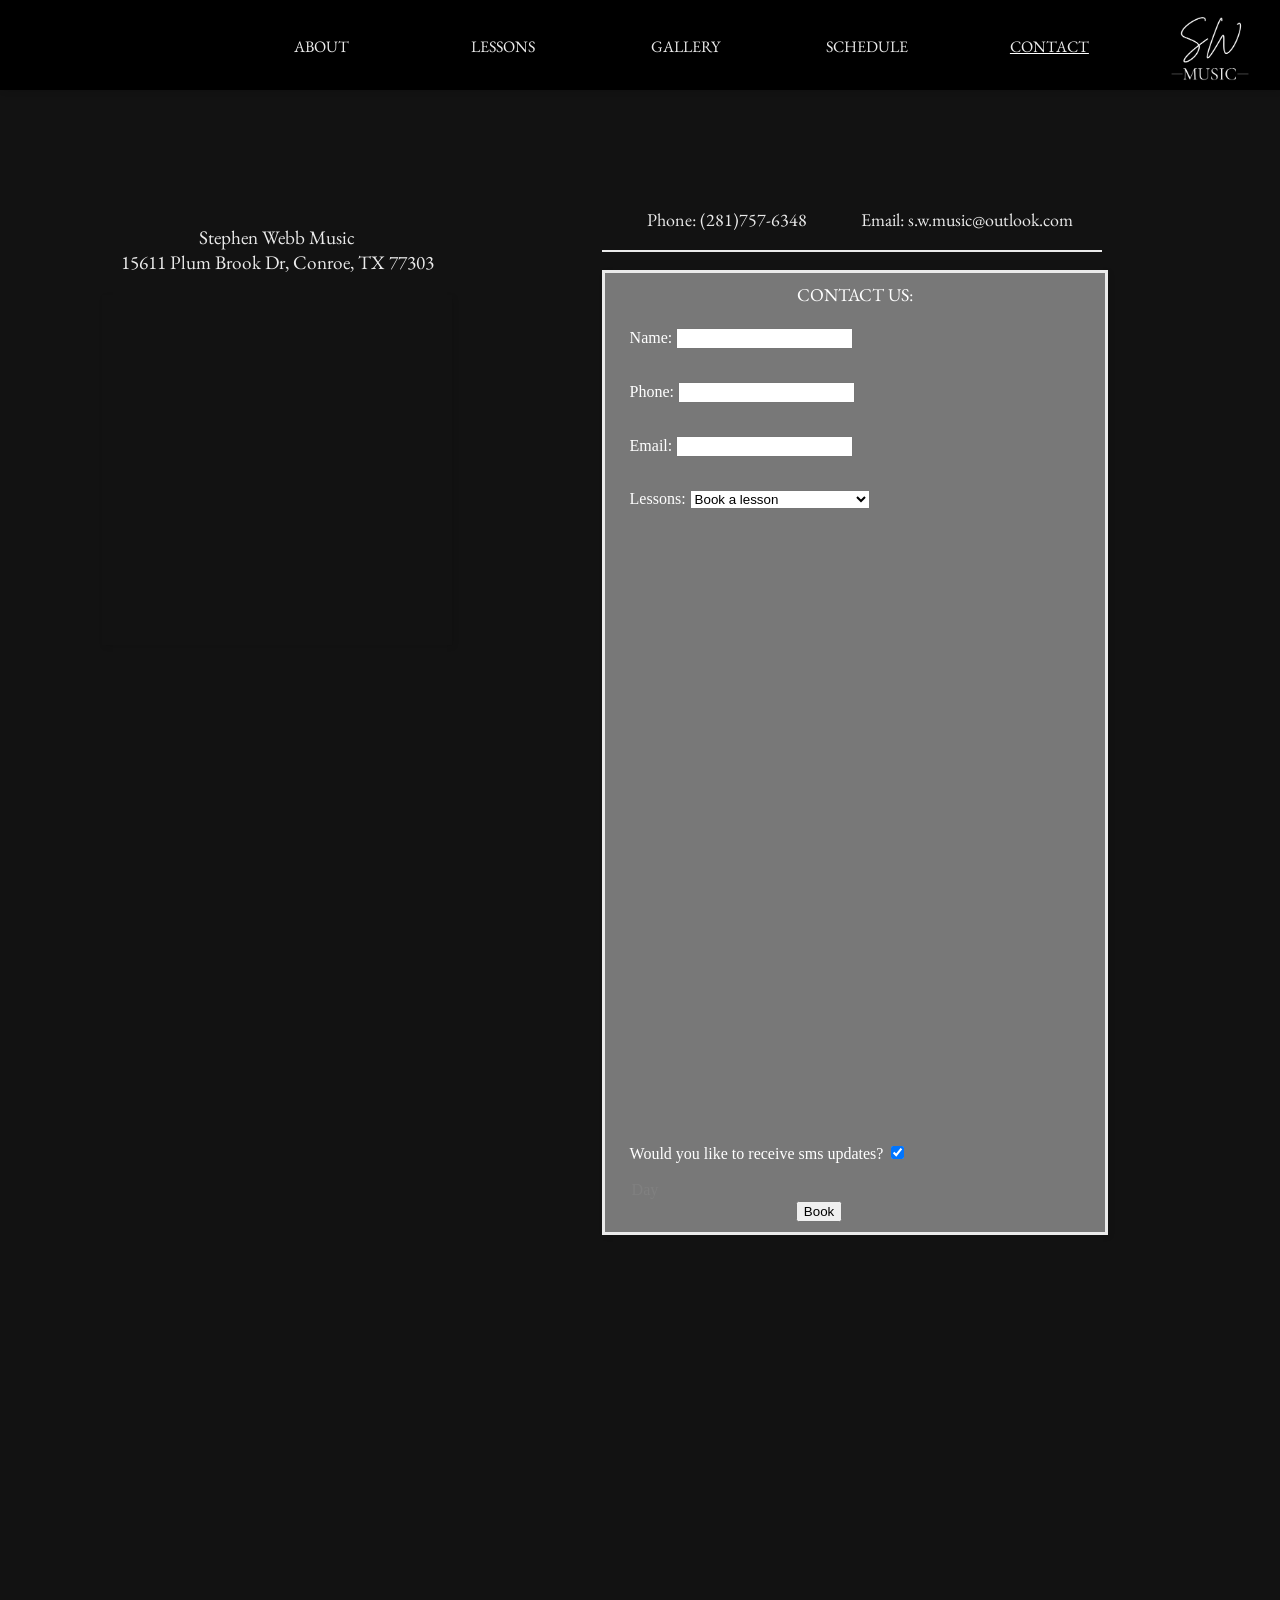
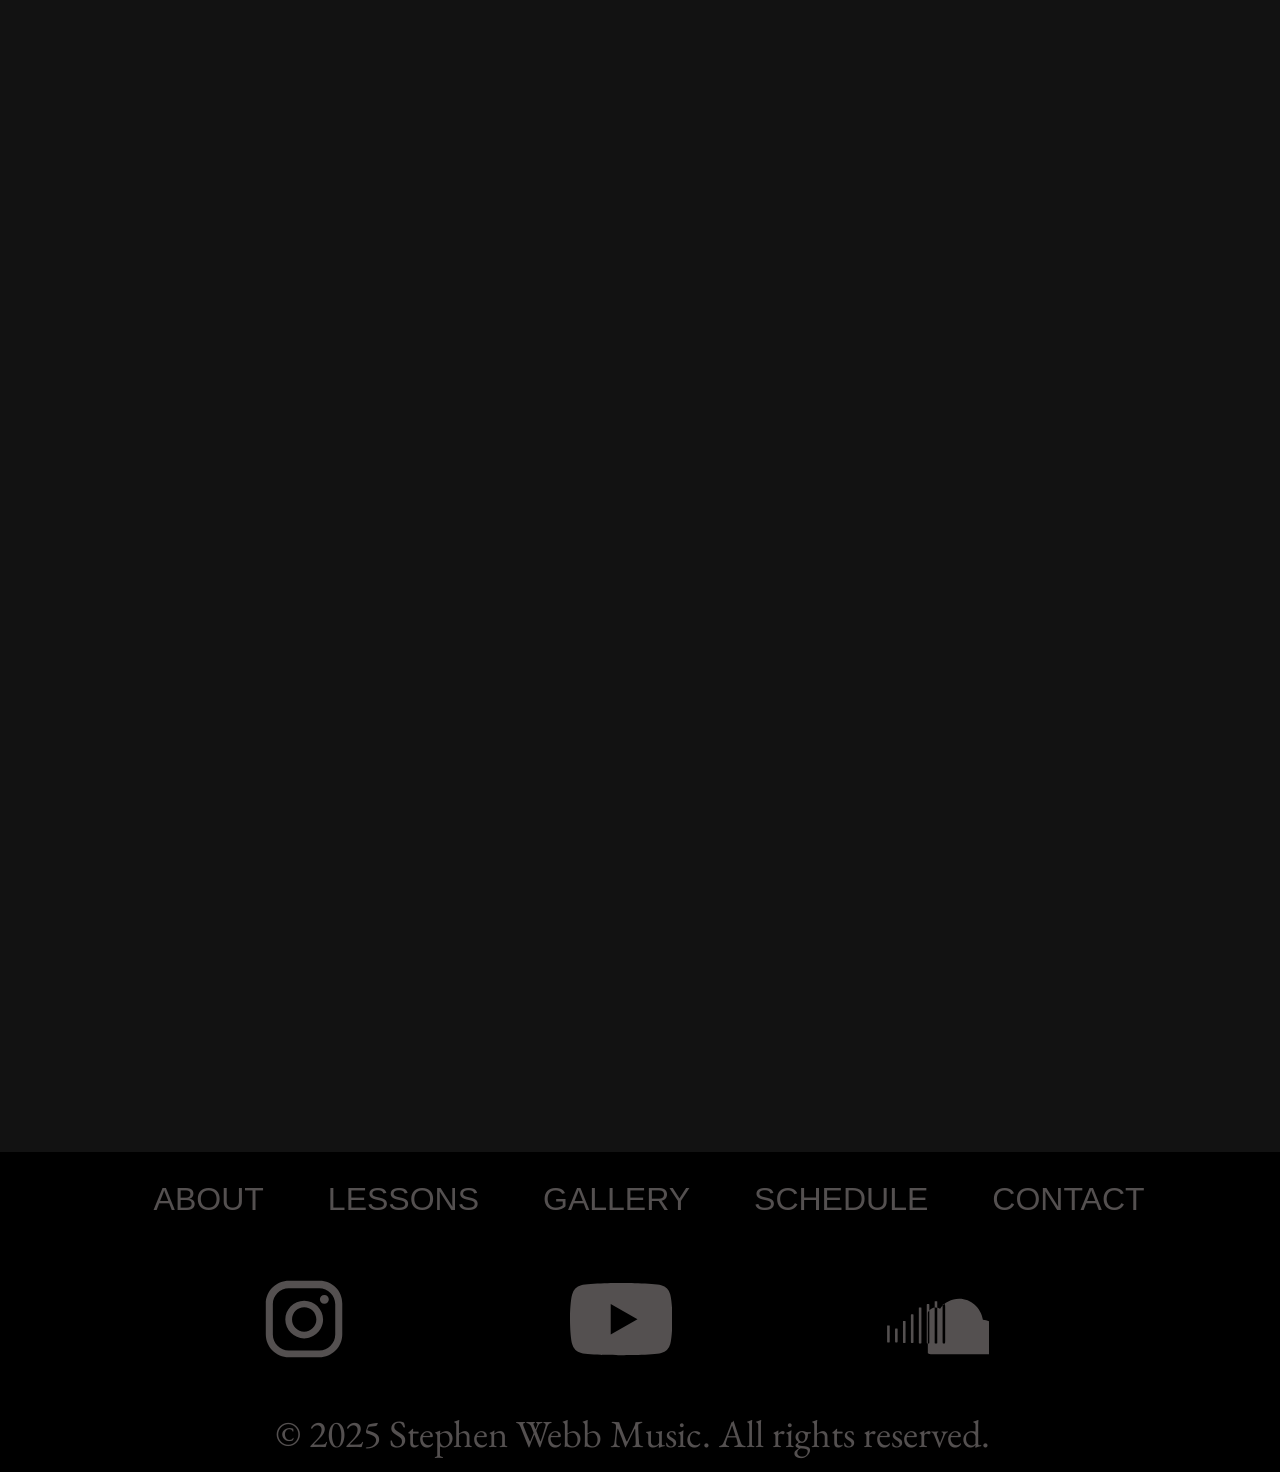
==== commit fae194d1: "major update(calendy)" ====
--- a/public/contact.html
+++ b/public/contact.html
@@ -75,7 +75,7 @@
 
           <label for="service">Lessons:</label>
           <select class="form-field" id="service" name="service" required>
-            <option value="" disabled selected>Select a time</option>
+            <option value="" disabled selected>Book a lesson</option>
             <option value="new-plaster">1 hour - $65</option>
             <option value="replaster">30 minutes - $45</option>
             <option value="tile-coping">1 hour / virtual - $50</option>
@@ -84,10 +84,12 @@
             <option value="inspection">30 minutes / in home - $75</option>
           </select><br><br>
 
+          <iframe src="https://calendar.google.com/calendar/appointments/schedules/AcZssZ3D4nBIpiLVn78N3Bnrl-0AC6s1BPtyZ1B0elFEEPuNPOg1YF4Efr8e1Ow-NHMShtriQmOzBuFS?gv=true" style="border: 0" width="100%" height="600" frameborder="0"></iframe>
+          
           <label for="sms">Would you like to receive sms updates?</label>
           <input class="form-field" type="checkbox" id="sms" name="sms" checked><br><br>
-
-          <input class="form-field-submit" type="submit" value="Submit">
+            <option value="" disabled selected>Day</option>
+          <input class="form-field-submit" type="submit" value="Book">
         </form>
       </div>
 
--- a/public/styles/general.css
+++ b/public/styles/general.css
@@ -22,7 +22,7 @@
   background-color: #000000;
 }
 main{
-  height: 333vw;
+  min-height: 333vw;
   background-color: #121212;
 }
 @media(min-width: 1000px){
--- a/public/styles/header.css
+++ b/public/styles/header.css
@@ -29,17 +29,15 @@
 }
 .header-logo-cont { /* Technically outside of header in HTML, but still appears on header */
   width: 150px;
-  height: 120px;
-  border-radius: 50%;
+  height: 90px;
   overflow: hidden;
   background-color: #000000;
-  box-shadow: 0px 4.1px 0px -1.9px rgba(0, 0, 0, .1);
   cursor: pointer;
   border: none;
 
   position: fixed;
   top: 0px;
-  right: -70px;
+  right: -80px;
   left: auto;
   transform: translateX(-50%);
   Z-index: 100;
@@ -50,5 +48,5 @@
   left: 50%;
   top: 50%;
   transform: translate(-50%, -50%);
-  height: 150px;
+  height: 120px;
 }
--- a/public/styles/contact-body.css
+++ b/public/styles/contact-body.css
@@ -101,8 +101,8 @@
   }
   .map {
     width: min(70vw, 400px);
-    top: 30%; left: 0vw;
-    position: relative;
+    top: 300%; left: 0vw;
+    position: absolute;
     box-shadow: 2px 2px 5px rgba(0, 0, 0, .1);
   }
   
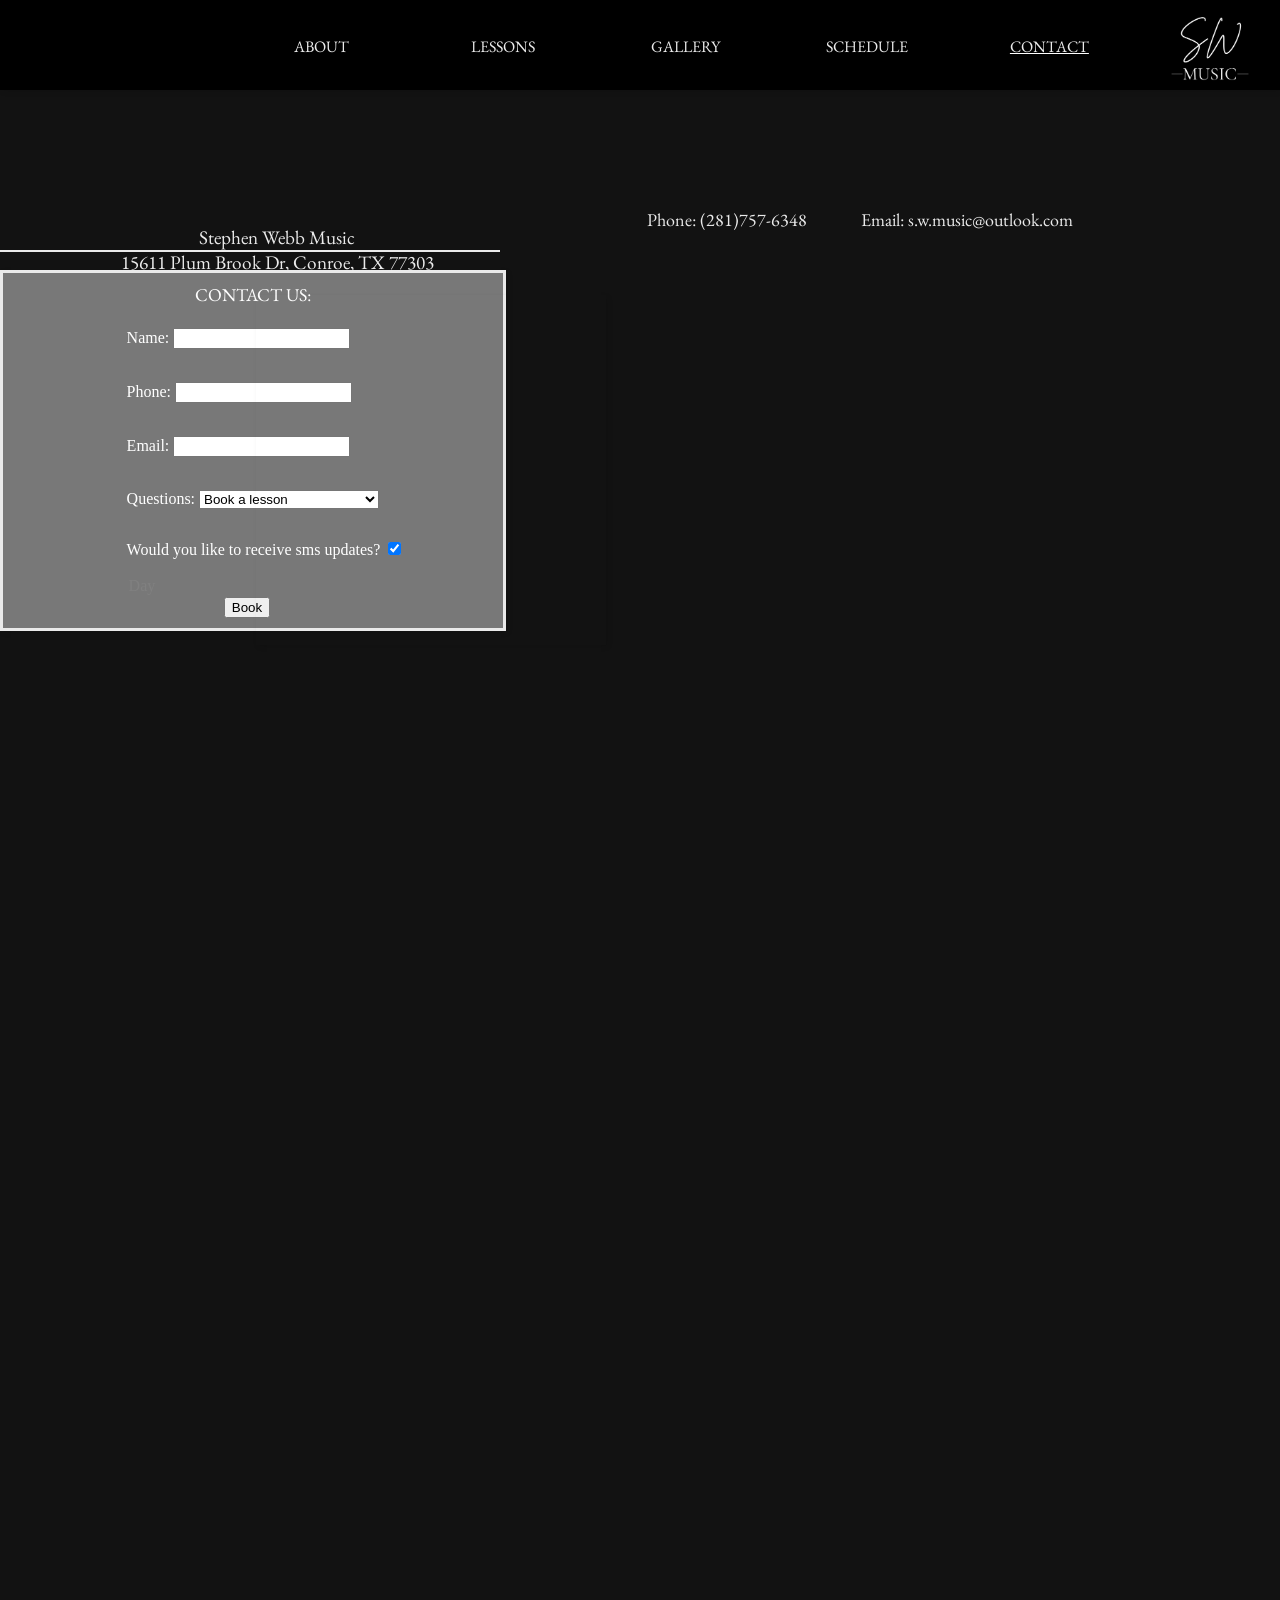
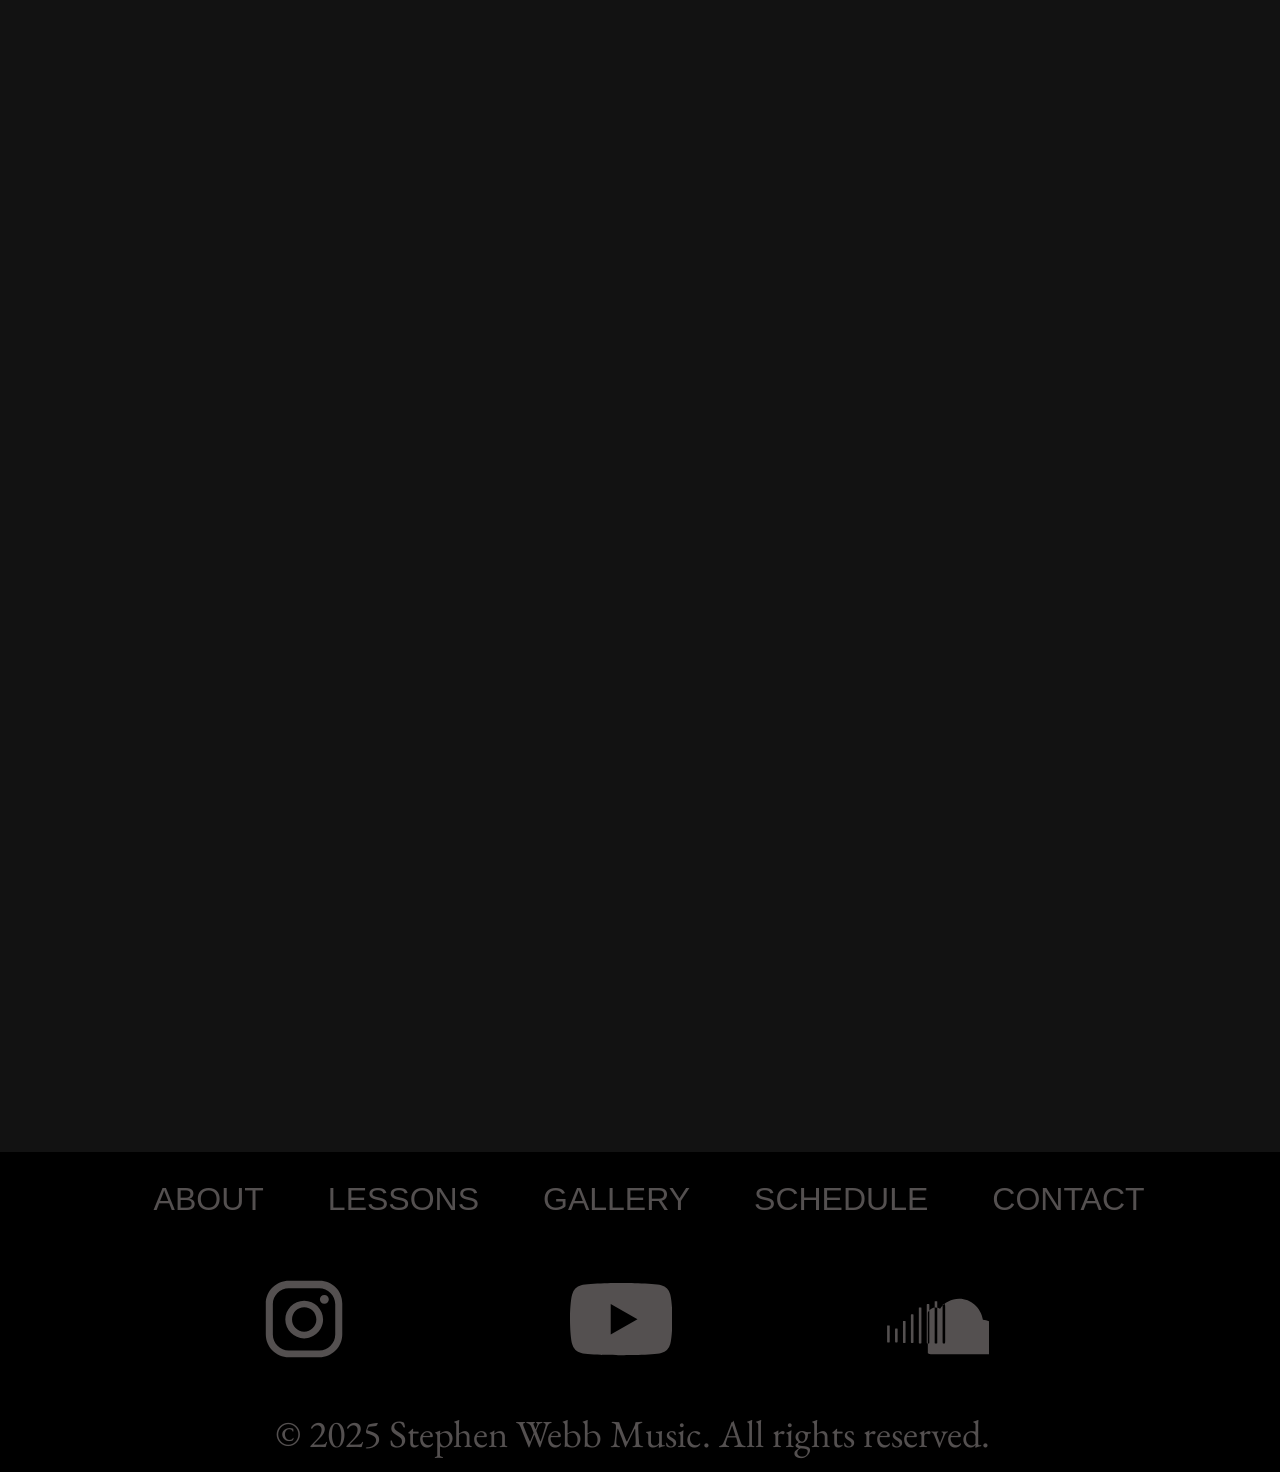
==== commit e7734f50: "major update(calendy)" ====
--- a/public/contact.html
+++ b/public/contact.html
@@ -73,7 +73,7 @@
           <label for="email">Email:</label>
           <input class="form-field" type="email" id="email" name="email"><br><br>
 
-          <label for="service">Lessons:</label>
+          <label for="service">Questions:</label>
           <select class="form-field" id="service" name="service" required>
             <option value="" disabled selected>Book a lesson</option>
             <option value="new-plaster">1 hour - $65</option>
@@ -84,8 +84,6 @@
             <option value="inspection">30 minutes / in home - $75</option>
           </select><br><br>
 
-          <iframe src="https://calendar.google.com/calendar/appointments/schedules/AcZssZ3D4nBIpiLVn78N3Bnrl-0AC6s1BPtyZ1B0elFEEPuNPOg1YF4Efr8e1Ow-NHMShtriQmOzBuFS?gv=true" style="border: 0" width="100%" height="600" frameborder="0"></iframe>
-          
           <label for="sms">Would you like to receive sms updates?</label>
           <input class="form-field" type="checkbox" id="sms" name="sms" checked><br><br>
             <option value="" disabled selected>Day</option>
--- a/public/styles/contact-body.css
+++ b/public/styles/contact-body.css
@@ -1,3 +1,7 @@
+body{
+  height: 100%;
+}
+
 .map-adress {
   width: 350px;
   position: absolute;
@@ -10,10 +14,10 @@
 .map {
   height: 550px;
   width: 350px;
-  max-width: 100%;
+  max-width: 80%;
   position: absolute;
   box-shadow: 2px 2px 5px rgba(0, 0, 0, .1);
-  left: min(8vw, 20%); top: 30%;
+  left: min(32vw, 20%); top: 30%;
   height: 350px;
   margin-top: 25px;
 }
@@ -44,7 +48,7 @@
   background-color: #EAEAEA;
   width: 500px;
   height: 2px;
-  top: 25%; left: 47%;
+  top: 25%; left: 0%;
   margin-top: 25px;
   margin-bottom: 25px;
 }
@@ -58,7 +62,7 @@
   box-shadow: 2px 2px 5px rgba(0, 0, 0, .1);
   width: 500px;
   height: auto;
-  top: 30%; left: 47%;
+  top: 30%;
   display: flex;
   align-items: center;
   flex-direction: column;
@@ -82,18 +86,13 @@
 }
 
 @media screen and (max-width: 1000px)  {
-  body {
-    display: flex;
-    flex-direction: column;
-    align-items: center;
-    margin-top: 30px;
-    width: 100%;
+  .request-form-cont{
+    margin-left: 11vw;;
   }
-
   .map-adress {
     width: 210px;
     top: 25%;
-    left: 0px;
+    left: 30vw;
     text-align: center;
     position: relative;
     margin-top: 30px;
@@ -101,17 +100,18 @@
   }
   .map {
     width: min(70vw, 400px);
-    top: 300%; left: 0vw;
+    top: 110vw; left: 14vw;
     position: absolute;
     box-shadow: 2px 2px 5px rgba(0, 0, 0, .1);
   }
   
   .mail,
   .phone-num {
-    left: 0vw;
+    left: 1.5vw;
     width: max(2vw, 250px);
     font-size: clamp(9px, 3vw, 20px);
     position: relative;
+    margin-top: 2vw;
   }
   .mail {
     margin-left: 0px;
@@ -119,13 +119,13 @@
   
   .line1 {
     width:  min(75vw, 400px);
-    top: 5%; left: 0vw;
+    top: 5%; margin-left: 13.5vw;
     position: relative;
   }
 
   .request-form-cont {
     width: min(75vw, 400px);
-    top: 10%; left: 0vw;
+    top: 10%; left: 2vw;
     position: relative;
   }
 }
